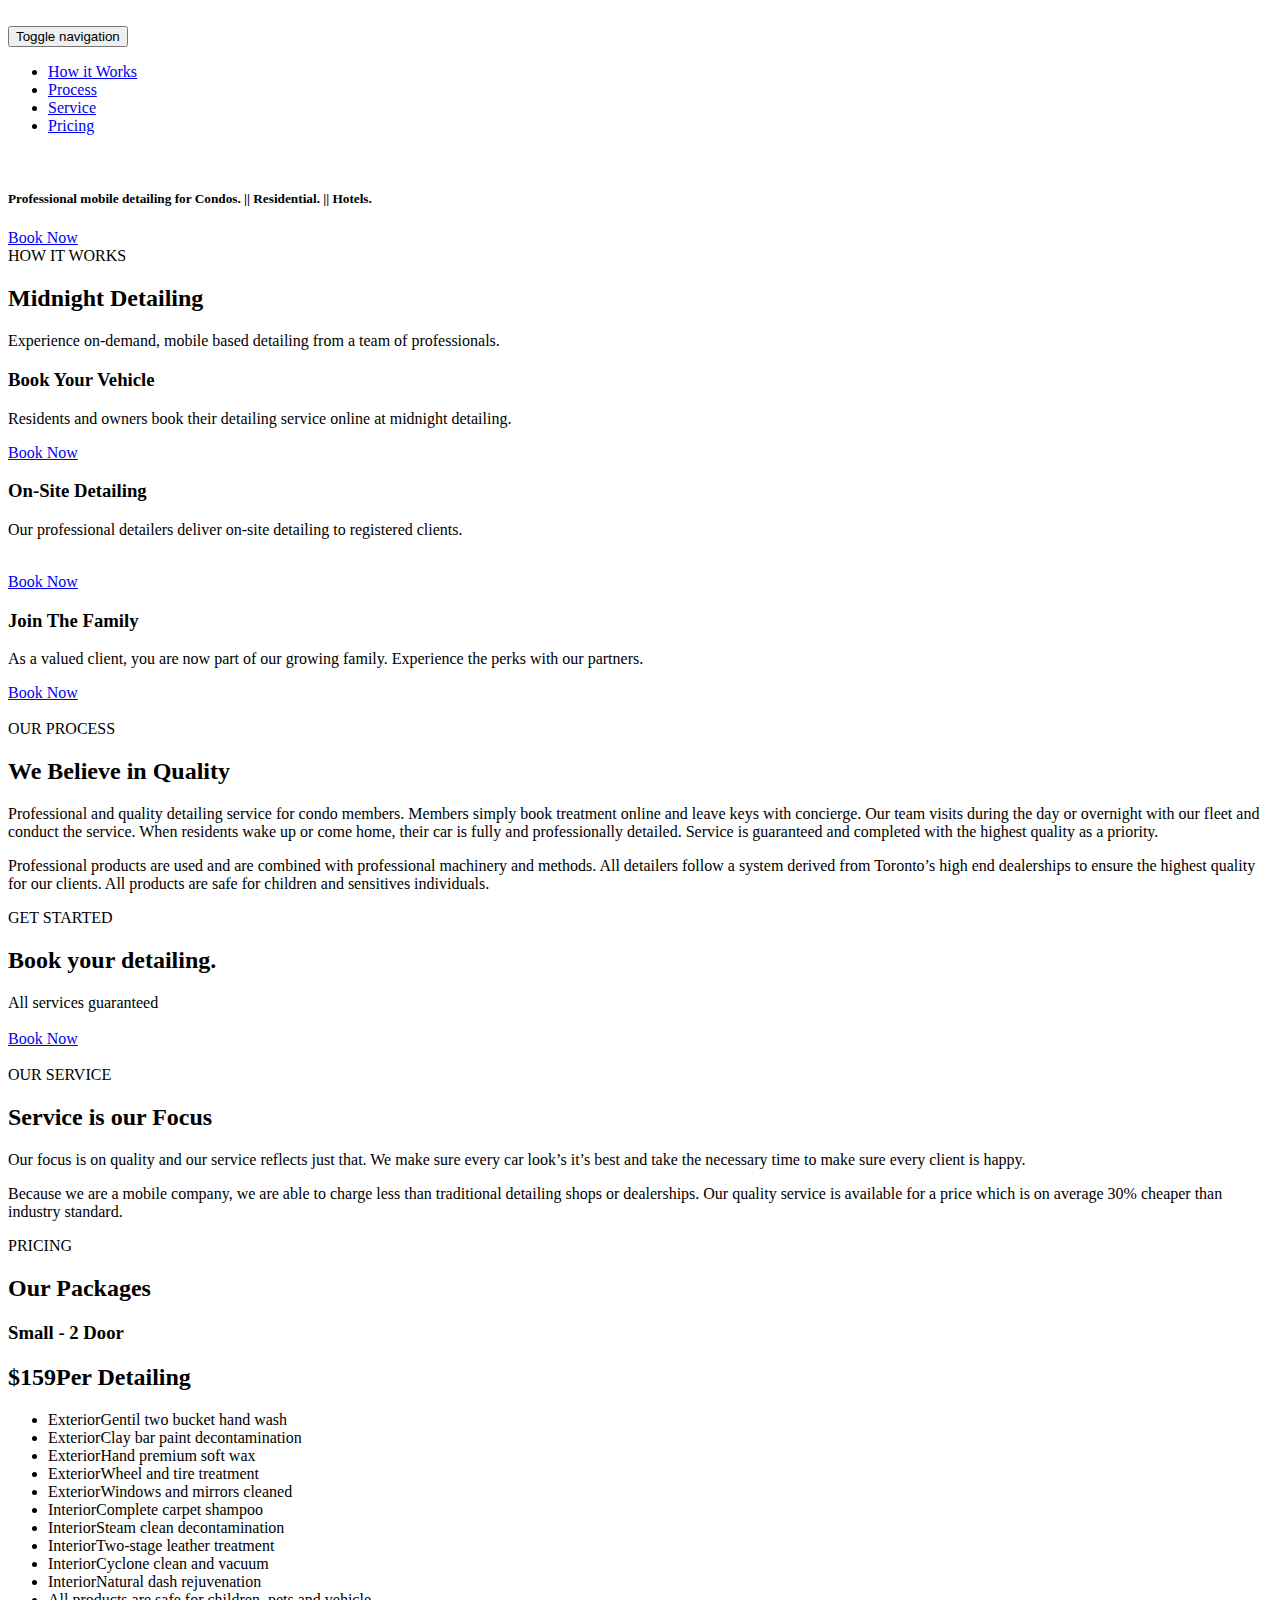
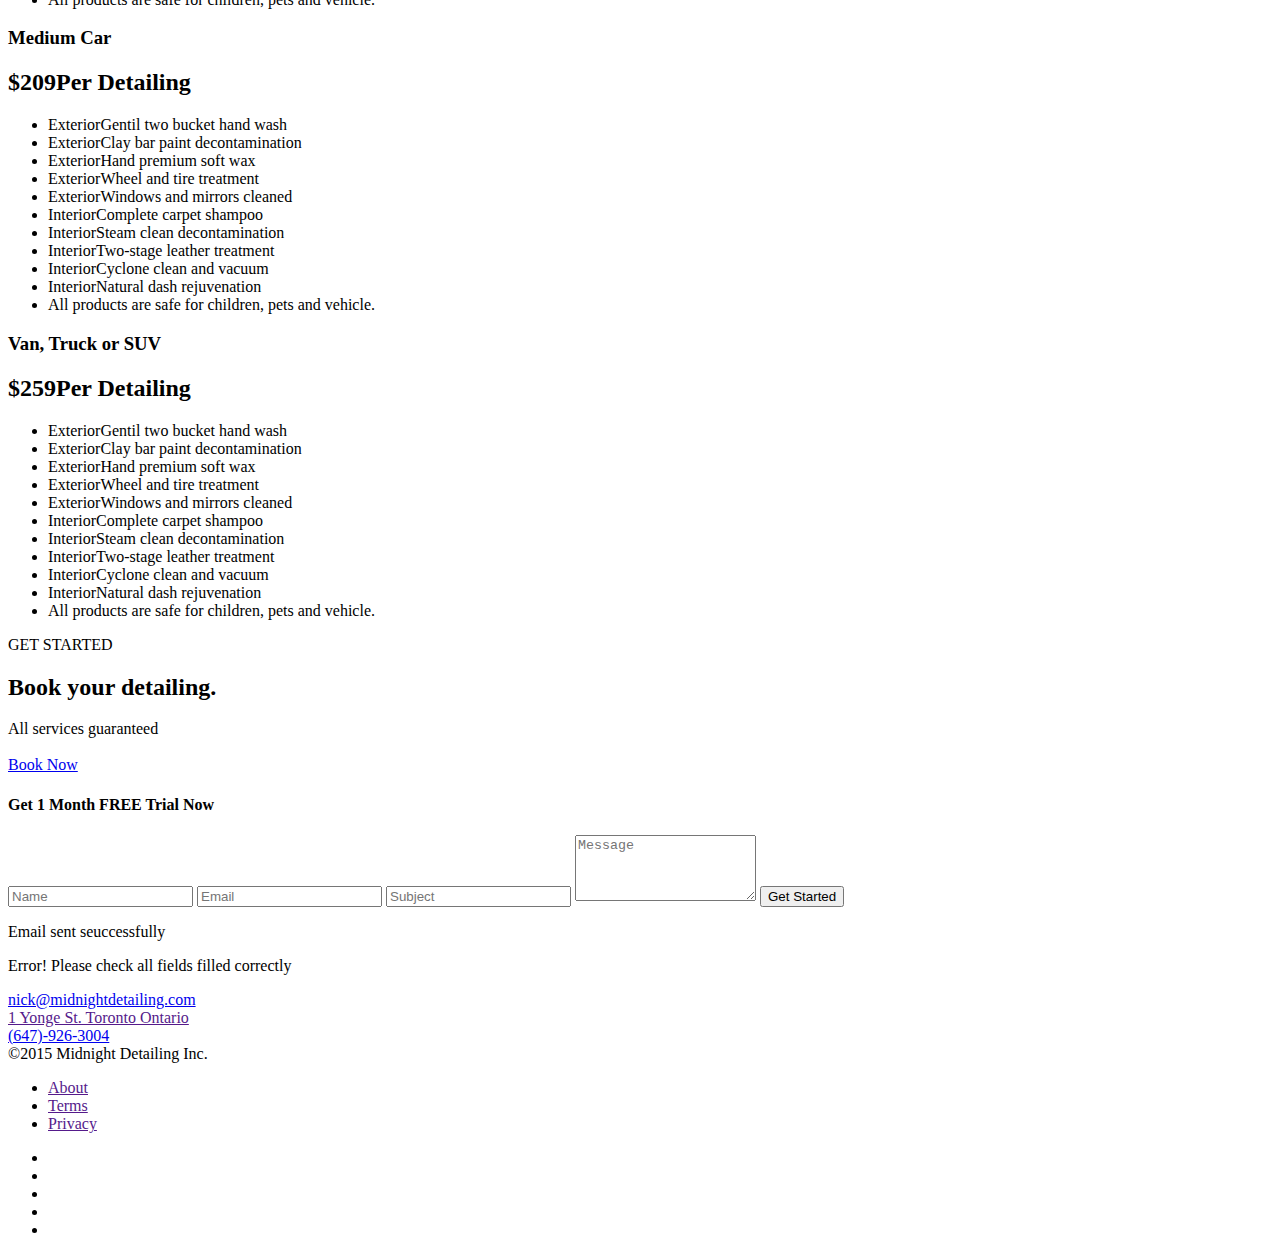
==== home.html @ 20fc86ec "Changed content on home." ====
<!doctype html>
<html lang="en">

<head>
    <meta name="google-site-verification" content="KRoZZzpOe-yPlXv3S3ThWmv8aO0r4NWSrgmEjkJtt4U">
    <meta charset="UTF-8">
    <meta name="description" content="">
    <meta name="keywords" content="">
    <meta name="author" content="Gordon Evans">
    <meta name="viewport" content="width=device-width, initial-scale=1, maximum-scale=1">
    
    <!-- SITE TITLE -->
    <title>Midnight Detailing</title>
    
    <!-- =========================
     FAV AND TOUCH ICONS AND FONT  
    ============================== -->
    <link rel="icon" href="images/favicons/favicon.ico">
    <link rel="apple-touch-icon-precomposed" sizes="152x152" href="images/favicons/favicon-152.png">
    <link rel="apple-touch-icon-precomposed" sizes="120x120" href="images/favicons/favicon-120.png">
    <link rel="apple-touch-icon-precomposed" sizes="72x72" href="images/favicons/favicon-72.png">
    <link rel="apple-touch-icon-precomposed" href="images/favicons/favicon-57.png">
    
    <link href='http://fonts.googleapis.com/css?family=Cabin:400,600|Open+Sans:300,600,400' rel='stylesheet'>
    
    <!-- =========================
     STYLESHEETS   
    ============================== -->
    <!-- BOOTSTRAP AND ANIMATION -->
    <link rel="stylesheet" href="css/bootstrap.min.css">
    <link rel="stylesheet" href="css/animate.min.css">
    
    <!-- FONT ICONS -->
    <link rel="stylesheet" href="assets/icons/icons.css">
    
    <!-- CAROUSEL AND LIGHTBOX -->
    <link rel="stylesheet" href="css/owl.theme.css">
    <link rel="stylesheet" href="css/owl.carousel.css">
    <link rel="stylesheet" href="css/nivo-lightbox.css">
    <link rel="stylesheet" href="css/nivo_themes/default/default.css">
    
    <!-- CUSTOM STYLESHEETS -->
    <link rel="stylesheet" href="css/styles.css">
    
    <!-- RESPONSIVE FIXES -->
    <link rel="stylesheet" href="css/responsive.css">
    
    <!-- COLORS -->
    <link rel="stylesheet" href="css/colors/gold.css">
</head>

<body>
    
    <!-- =========================
     PRE LOADER       
    ============================== -->
    <div class="preloader">
        <div class="status">
            &nbsp;
        </div>
    </div>
    
    <!-- =========================
     SECTION: HOME / HEADER  
    ============================== -->
    <header class="header" data-stellar-background-ratio="0.5" id="home">
        
        <!-- COLOR OVER IMAGE -->
        <div class="overlay-layer">
            
            <!-- STICKY NAVIGATION -->
            <div class="navbar navbar-inverse bs-docs-nav navbar-fixed-top sticky-navigation appear-on-scroll" role="navigation">
                <div class="container">
                    <div class="navbar-header">
                        
                        <!-- LOGO ON STICKY NAV BAR -->
                        <button type="button" class="navbar-toggle" data-toggle="collapse" data-target="#stamp-navigation">
                            <span class="sr-only">Toggle navigation</span>
                            <span class="icon-grid-2x2"></span>
                        </button>
                        
                        <!-- LOGO -->
                        <a class="navbar-brand" href="#">
                            <img src="images/logo-2.png" alt="">
                        </a>
                        
                    </div>
                    
                    <!-- TOP BAR -->
                    <div class="navbar-collapse collapse" id="stamp-navigation">
                        
                        <!-- NAVIGATION LINK -->
                        <ul class="nav navbar-nav navbar-left main-navigation small-text">
                            <li><a href="#section2">How it Works</a>
                            </li>
                            <li><a href="#section3">Process</a>
                            </li>
                            <li><a href="#section5">Service</a>
                            </li>
                            <li><a href="#section6">Pricing</a>
                            </li>
                            <!-- <li><a href="http://example.com" class="external">External Link Example</a></li> -->
                        </ul>
                        
                        <!-- LOGIN REGISTER -->
                        <!--
                        <ul class="nav navbar-nav navbar-right login-register small-text">
                             <li class="login js-login"><a href="#">Login</a>
                            </li>
                            
                            <li class="register-button js-register inpage-scroll"><a href="#section11" class="navbar-register-button">Book Now</a>
                            </li>

                        </ul>
                        -->
                    </div>
                </div>
                <!-- /END CONTAINER -->
            </div>
            <!-- /END STICKY NAVIGATION -->
            
            <!-- CONTAINER -->
            <div class="container">
                
                <!-- ONLY LOGO ON HEADER -->
                <div class="only-logo">
                    <div class="navbar">
                        <div class="navbar-header">
                            <img src="images/logo-hm.png" alt="">
                        </div>
                    </div>
                </div>
                
                <!-- /END ONLY LOGO ON HEADER -->
                <div class="row">
                    <div class="col-md-12">
                        
                        <!-- HEADING AND BUTTONS -->
                        <div class="intro-section">
                            
                            <!-- WELCOM MESSAGE -->
                            <!-- <h1 class="intro white-text">MIDNIGHT DETAILING</h1> -->
                            <h5 class="white-text">Professional mobile detailing for <span class="rotate">Condos. || Residential. || Hotels. </span></h5>
                            
                            
                            <!-- BUTTON -->
                            <div class="button">
                                <a href="https://gjrevans.typeform.com/to/A2QJgM" data-mode="1" target="_blank" class="btn btn-primary typeform-share standard-button">Book Now</a>
                                
                            </div>
                            <!-- /END BUTTON -->
                            
                        </div>
                        <!-- /END HEADNING AND BUTTONS -->
                    </div>
                </div>
            </div>
        </div>
    </header>
    
    <!-- =========================
     SECTION: CLIENTS LOGOs
    ============================== -->
    <!--
    <div class="clients white-bg">
        <ul class="client-logos">
            <li>
                <img src="images/companies/1.png" alt="">
            </li>
            <li>
                <img src="images/companies/2.png" alt="">
            </li>
            <li>
                <img src="images/companies/3.png" alt="">
            </li>
            <li>
                <img src="images/companies/4.png" alt="">
            </li>
            <li>
                <img src="images/companies/5.png" alt="">
            </li>
            <li>
                <img src="images/companies/6.png" alt="">
            </li>
        </ul>
    </div>
    -->
    
    <!-- =========================
     SECTION: SERVICES
    ============================== -->
    <section class="services grey-bg" id="section2">
        <div class="container">
            
            <!-- SECTION HEADER -->
            <div class="section-header">
                
                <div class="small-text-medium uppercase colored-text">
                    HOW IT WORKS
                </div>
                <h2 class="dark-text">Midnight Detailing</h2>
                <div class="colored-line">
                </div>
                <div class="sub-heading">
                    Experience on-demand, mobile based detailing from a team of professionals.
                </div>
            </div>
            
            <div class="row">
                
                <!-- SINGLE SERVICE -->
                <div class="col-md-4 wow fadeInLeft" data-wow-offset="10" data-wow-duration="1.75s">
                    <div class="single-service border-bottom-hover">
                        <div class="service-icon colored-text">
                            <span class="icon-basic-sheet-pencil"></span>
                        </div>
                        <h3 class="colored-text">Book Your Vehicle</h3>
                        <p>
                            Residents and owners book their detailing service online at midnight detailing.
                        </p>
                        <!-- BUTTON -->
                        <a href="https://gjrevans.typeform.com/to/lGH5ob" data-mode="1" target="_blank" class="btn btn-primary typeform-share standard-button">
                            Book Now
                        </a>
                    </div>
                </div>
                
                <!-- SINGLE SERVICE -->
                <div class="col-md-4 wow flipInY" data-wow-offset="10" data-wow-duration="1s">
                    <div class="single-service border-bottom-hover">
                        <div class="service-icon colored-text">
                            <span class="icon-basic-geolocalize-05"></span>
                        </div>
                        <h3 class="colored-text">On-Site Detailing</h3>
                        <p>
                           Our professional detailers deliver on-site detailing to registered clients.
                        </p>
                        <br>
                        <!-- BUTTON -->
                        <a href="https://gjrevans.typeform.com/to/A2QJgM" data-mode="1" target="_blank" class="btn btn-primary typeform-share standard-button">
                            Book Now
                        </a>
                    </div>
                </div>
                
                <!-- SINGLE SERVICE -->
                <div class="col-md-4 wow fadeInRight" data-wow-offset="10" data-wow-duration="1.75s">
                    <div class="single-service border-bottom-hover">
                        <div class="service-icon colored-text">
                            <span class="icon-basic-heart"></span>
                        </div>
                        <h3 class="colored-text">Join The Family</h3>
                        <p>
                            As a valued client, you are now part of our growing family. Experience the perks with our partners.
                        </p>
                        
                        <a href="https://gjrevans.typeform.com/to/A2QJgM" data-mode="1" target="_blank" class="btn btn-primary typeform-share standard-button">
                            Book Now
                        </a>
                    </div>
                </div>
                
            </div>
        </div>
    </section>
    
    <!-- =========================
     SECTION: BRIEF LEFT
    ============================== -->
    <section class="brief white-bg-border text-left" id="section3">
        <div class="container">
            <div class="row">
                
                <!-- BRIEF IMAGE -->
                <div class="col-md-6 pull-right wow fadeInLeft" data-wow-offset="20" data-wow-duration="1.75s">
                    <div class="brief-image-right">
                        <img src="images/service.png" alt="">
                    </div>
                </div>
                
                <!-- BRIEF HEADING -->
                <div class="col-md-6 content-section pull-left wow fadeInRight" data-wow-offset="20" data-wow-duration="1.75s">
                    <div class="small-text-medium uppercase colored-text">
                        OUR PROCESS
                    </div>
                    <h2 class="text-left dark-text">We Believe in Quality</h2>
                    <div class="colored-line-left">
                    </div>
                    <p class="text-left">
                        Professional and quality detailing service for condo members. Members simply book treatment online and leave keys with concierge. Our team visits during the day or overnight with our fleet and conduct the service. When residents wake up or come home, their car is fully and professionally detailed. Service is guaranteed and completed with the highest quality as a priority.
                    </p>
                    <p>
                        Professional products are used and are combined with professional machinery and methods. All detailers follow a system derived from Toronto’s high end dealerships to ensure the highest quality for our clients. All products are safe for children and sensitives individuals. 
                    </p>
                </div>
            </div>
        </div>
    </section>

    <!-- =========================
     SECTION: CALL TO ACTION   
    ============================== -->
    <section class="call-to-action" id="section4" data-stellar-background-ratio="0.1">
        <div class="overlay-layer-2">
            <div class="container">
                <div class="row">
                
                    <div class="col-md-8 col-md-offset-2">
                    
                        <div class="uppercase colored-text strong">
                            GET STARTED
                        </div>
                    
                        <h2 class="white-text strong wow fadeInLeft" data-wow-duration="2s" data-wow-offset="40">Book your detailing.</h2>

                          <div class="uppercase colored-text strong">
                            All services guaranteed
                        </div>
                        <br>
                    
                        <!-- BUTTON -->
                        <div class="button">
                            <a href="https://gjrevans.typeform.com/to/A2QJgM" data-mode="1" target="_blank" class="btn btn-primary typeform-share standard-button">Book Now</a>
                            
                        </div>

                        
                    </div>
                
                </div>
            </div>
        </div>
    </section>

    <!-- =========================
     SECTION: BRIEF RIGHT
    ============================== -->
    <section class="brief white-bg-border text-left" id="section5">
        <div class="container">
            <div class="row">
                
                <!-- BRIEF IMAGE -->
                <div class="col-md-6 pull-left wow fadeInLeft" data-wow-offset="20" data-wow-duration="1.75s">
                    <div class="brief-image-right">
                        <img src="images/process.png" alt="">
                    </div>
                </div>
                
                <!-- BRIEF HEADING -->
                <div class="col-md-6 content-section pull-left wow fadeInRight" data-wow-offset="20" data-wow-duration="1.75s">
                    <div class="small-text-medium uppercase colored-text">
                        OUR SERVICE
                    </div>
                    <h2 class="text-left dark-text">Service is our Focus</h2>
                    <div class="colored-line-left">
                    </div>
                    <p class="text-left">
                        Our focus is on quality and our service reflects just that. We make sure every car look’s it’s best and take the necessary time to make sure every client is happy.
                    </p>
                    <p>
                        Because we are a mobile company, we are able to charge less than traditional detailing shops or dealerships. Our quality service is available for a price which is on average 30% cheaper than industry standard.
                    </p>
                </div>
            </div>
        </div>
    </section>

    <!-- =========================
     SECTION: PRICING   
    ============================== -->
    <section class="pricing grey-bg" id="section6">
        <div class="container">
            
            <!-- SECTION HEADER -->
            <div class="section-header">
                <div class="small-text-medium uppercase colored-text">
                    PRICING
                </div>
                <h2 class="dark-text">Our Packages</h2>
                <div class="colored-line">
                </div>
                <!--
                <div class="sub-heading">
                    Cloud computing subscription model out of the box proactive solution.
                </div>
                -->
            </div>
            
            <!-- PRICING TABLE -->
            <div class="row pricing-table">
                
                <!-- SINGLE PACKAGE -->
                <div class="col-md-4 wow fadeInLeft" data-wow-offset="20" data-wow-duration="1.75s">
                    <div class="single-pricing border-bottom-hover">
                        
                        <div class="package-title">
                            <h3 class="colored-text">Small - 2 Door</h3>
                            <div class="colored-line">
                            </div>
                        </div>
                        
                        <h2 class="price"><span class="superscript">$</span>159<span class="month small-text">Per Detailing</span></h2>
                        
                        <ul class="package-list">
                            <li><span class="dark-text strong">Exterior</span>Gentil two bucket hand wash</li>
                            <li><span class="dark-text strong">Exterior</span>Clay bar paint decontamination</li>
                            <li><span class="dark-text strong">Exterior</span>Hand premium soft wax </li>
                            <li><span class="dark-text strong">Exterior</span>Wheel and tire treatment</li>
                            <li><span class="dark-text strong">Exterior</span>Windows and mirrors cleaned</li>
                            <li><span class="dark-text strong">Interior</span>Complete carpet shampoo</li>
                            <li><span class="dark-text strong">Interior</span>Steam clean decontamination</li>
                            <li><span class="dark-text strong">Interior</span>Two-stage leather treatment</li>
                            <li><span class="dark-text strong">Interior</span>Cyclone clean and vacuum</li>
                            <li><span class="dark-text strong">Interior</span>Natural dash rejuvenation</li>
                            <li><span class="dark-text strong">All products are safe for children, pets and vehicle.</span></li>

                        </ul>
                        <!--
                        <div class="button">
                            <a href="#section11" class="btn standard-button inpage-scroll">Book Now</a>
                        </div>
                        -->
                    </div>
                </div>

                <!-- SINGLE PACKAGE -->
                <div class="col-md-4 wow fadeInLeft" data-wow-offset="20" data-wow-duration="1.75s">
                    <div class="single-pricing border-bottom-hover">
                        
                        <div class="package-title">
                            <h3 class="colored-text">Medium Car</h3>
                            <div class="colored-line">
                            </div>
                        </div>
                        
                        <h2 class="price"><span class="superscript">$</span>209<span class="month small-text">Per Detailing</span></h2>
                        
                        <ul class="package-list">
                            <li><span class="dark-text strong">Exterior</span>Gentil two bucket hand wash</li>
                            <li><span class="dark-text strong">Exterior</span>Clay bar paint decontamination</li>
                            <li><span class="dark-text strong">Exterior</span>Hand premium soft wax </li>
                            <li><span class="dark-text strong">Exterior</span>Wheel and tire treatment</li>
                            <li><span class="dark-text strong">Exterior</span>Windows and mirrors cleaned</li>
                            <li><span class="dark-text strong">Interior</span>Complete carpet shampoo</li>
                            <li><span class="dark-text strong">Interior</span>Steam clean decontamination</li>
                            <li><span class="dark-text strong">Interior</span>Two-stage leather treatment</li>
                            <li><span class="dark-text strong">Interior</span>Cyclone clean and vacuum</li>
                            <li><span class="dark-text strong">Interior</span>Natural dash rejuvenation</li>
                            <li><span class="dark-text strong">All products are safe for children, pets and vehicle.</span></li>
                        </ul>
                        <!--
                        <div class="button">
                            <a href="#section11" class="btn standard-button inpage-scroll">Book Now</a>
                        </div>
                        -->
                    </div>
                </div>

                <!-- SINGLE PACKAGE -->
                <div class="col-md-4 wow fadeInLeft" data-wow-offset="20" data-wow-duration="1.75s">
                    <div class="single-pricing border-bottom-hover">
                        
                        <div class="package-title">
                            <h3 class="colored-text">Van, Truck or SUV</h3>
                            <div class="colored-line">
                            </div>
                        </div>
                        
                        <h2 class="price"><span class="superscript">$</span>259<span class="month small-text">Per Detailing</span></h2>
                        
                        <ul class="package-list">
                            <li><span class="dark-text strong">Exterior</span>Gentil two bucket hand wash</li>
                            <li><span class="dark-text strong">Exterior</span>Clay bar paint decontamination</li>
                            <li><span class="dark-text strong">Exterior</span>Hand premium soft wax </li>
                            <li><span class="dark-text strong">Exterior</span>Wheel and tire treatment</li>
                            <li><span class="dark-text strong">Exterior</span>Windows and mirrors cleaned</li>
                            <li><span class="dark-text strong">Interior</span>Complete carpet shampoo</li>
                            <li><span class="dark-text strong">Interior</span>Steam clean decontamination</li>
                            <li><span class="dark-text strong">Interior</span>Two-stage leather treatment</li>
                            <li><span class="dark-text strong">Interior</span>Cyclone clean and vacuum</li>
                            <li><span class="dark-text strong">Interior</span>Natural dash rejuvenation</li>
                            <li><span class="dark-text strong">All products are safe for children, pets and vehicle.</span></li>
                        </ul>
                        <!--
                        <div class="button">
                            <a href="#section11" class="btn standard-button inpage-scroll">Book Now</a>
                        </div>
                        -->
                    </div>
                </div>
            </div>
        </div>
    </section>
    
    <!-- =========================
     SECTION: CALL TO ACTION   
    ============================== -->
    <section class="call-to-action" id="section11" data-stellar-background-ratio="0.1">
        <div class="overlay-layer-2">
            <div class="container">
                <div class="row">
                
                    <div class="col-md-8 col-md-offset-2">
                    
                         <div class="uppercase colored-text strong">
                            GET STARTED
                        </div>
                    
                        <h2 class="white-text strong wow fadeInLeft" data-wow-duration="2s" data-wow-offset="40">Book your detailing.</h2>

                          <div class="uppercase colored-text strong">
                            All services guaranteed
                        </div>
                        <br>
                    
                        <!-- BUTTON -->
                        <div class="button">
                            <a href="https://gjrevans.typeform.com/to/A2QJgM" data-mode="1" target="_blank" class="btn btn-primary typeform-share standard-button">Book Now</a>
                            
                        </div>
                    </div>
                
                </div>
            </div>
        </div>
    </section>
    
    
    <!-- REGISTRATION FORM FOR POPUP BOX -->
    <div class="modal fade bs-example-modal-sm" id="stamp-modal" tabindex="-1" role="dialog" aria-hidden="true">
        <div class="modal-dialog modal-md">
            <div class="modal-content">
                <div class="vertical-registration-form">
                    <h4 class="dark-text form-heading">Get 1 Month FREE Trial Now</h4>
                    <form class="registration-form" id="contact-form">
                        <input type="text" id="cf-name" name="name" class="form-control input-box" placeholder="Name">
                        <input type="email" id="cf-email" name="email" class="form-control input-box" placeholder="Email">
                        <input type="text" id="cf-subject" name="subject" class="form-control input-box" placeholder="Subject">
                        <textarea name="message" id="cf-message" class="form-control textarea-box" rows="4" placeholder="Message"></textarea>
                        <button class="btn btn-primary standard-button">Get Started</button>
                    </form>
                    <p class="email-success dark-text">
                        <span class="icon-check-alt2 colored-text"></span>Email sent seuccessfully
                    </p>
                    <p class="email-error dark-text">
                        <span class="icon-close-alt2"></span>Error! Please check all fields filled correctly
                    </p>
                    <!-- MAILCHIMP ALERTS 
                    <p class="mailchimp-success dark-text"><span class="icon-check-alt2 colored-text"></span>We sent the confirmation to your email</p>
                    <p class="mailchimp-error dark-text"><span class="icon-close-alt2"></span>Error! Please check all fields filled correctly</p>
                    -->
                </div>
            </div>
        </div>
    </div>
    
    <!-- =========================
     SECTION: CONTACT INFO  
    ============================== -->
    <div class="contact-info white-bg">
        <div class="container">
            
            <!-- CONTACT INFO -->
            <div class="row contact-links">
                
                <div class="col-sm-4">
                    <div class="icon-container">
                        <span class="icon-basic-mail colored-text"></span>
                    </div>
                    <a href="mailto:nick@midnightdetailing.com" class="strong">nick@midnightdetailing.com</a>
                </div>
                
                <div class="col-sm-4">
                    <div class="icon-container">
                        <span class="icon-basic-geolocalize-01 colored-text"></span>
                    </div>
                    <a href="" class="strong">1 Yonge St. Toronto Ontario</a>
                </div>
                
                <div class="col-sm-4">
                    <div class="icon-container">
                        <span class="icon-basic-tablet colored-text"></span>
                    </div>
                    <a href="tel:647-926-3400" class="strong">(647)-926-3004</a>
                </div>
            </div>
            
        </div>
    </div>
    <!-- =========================
     FOOTER
    ============================== -->
    <!-- FOOTER -->
    <footer class="footer grey-bg">
        ©2015 Midnight Detailing Inc.
        
        <!-- OPTIONAL FOOTER LINKS -->
        <ul class="footer-links small-text">
            <li><a href="" class="dark-text">About</a>
            </li>
            <li><a href="" class="dark-text">Terms</a>
            </li>
            <li><a href="" class="dark-text">Privacy</a>
            </li>
        </ul>
        
        <!-- SOCIAL ICONS -->
        <ul class="social-icons">
            <li><a href=""><span class="icon-social-facebook transparent-text-dark"></span></a>
            </li>
            <li><a href=""><span class="icon-social-twitter transparent-text-dark"></span></a>
            </li>
            <li><a href=""><span class="icon-social-pinterest transparent-text-dark"></span></a>
            </li>
            <li><a href=""><span class="icon-social-googleplus transparent-text-dark"></span></a>
            </li>
            <li><a href=""><span class="icon-social-dribbble transparent-text-dark"></span></a>
            </li>
        </ul> 
    </footer>
    
    
    <!-- =========================
     SCRIPTS   
    ============================== -->
    <script src="js/jquery.min.js"></script>

    <script>
        /* PRE LOADER */
        jQuery(window).load(function () {
            "use strict";
            jQuery(".status").fadeOut();
            jQuery(".preloader").delay(1000).fadeOut("slow");
        })
    </script>


    <script>
        /* TYPE FORM */
        (function(){var qs,js,q,s,d=document,gi=d.getElementById,ce=d.createElement,gt=d.getElementsByTagName,id='typef_orm',b='https://s3-eu-west-1.amazonaws.com/share.typeform.com/';if(!gi.call(d,id)){js=ce.call(d,'script');js.id=id;js.src=b+'share.js';q=gt.call(d,'script')[0];q.parentNode.insertBefore(js,q)}id=id+'_';if(!gi.call(d,id)){qs=ce.call(d,'link');qs.rel='stylesheet';qs.id=id;qs.href=b+'share-button.css';s=gt.call(d,'head')[0];s.appendChild(qs,s)}})()
    </script>
    <script src="js/smoothscroll.js"></script>
    <script src="js/bootstrap.min.js"></script>
    <script src="js/jquery.nav.js"></script>
    <script src="js/wow.min.js"></script>
    <script src="js/nivo-lightbox.min.js"></script>
    <script src="js/owl.carousel.min.js"></script>
    <script src="js/jquery.stellar.min.js"></script>
    <script src="js/retina.min.js"></script>
    <script src="js/jquery.simple-text-rotator.min.js"></script>
    <script src="js/jquery.ajaxchimp.min.js"></script>

    
    <!-- GOGLE MAP -->
    <script src="https://maps.googleapis.com/maps/api/js"></script>
    
    <!-- CUSTOM JS  -->
    <script src="js/custom.js"></script>
    
</body>

</html>
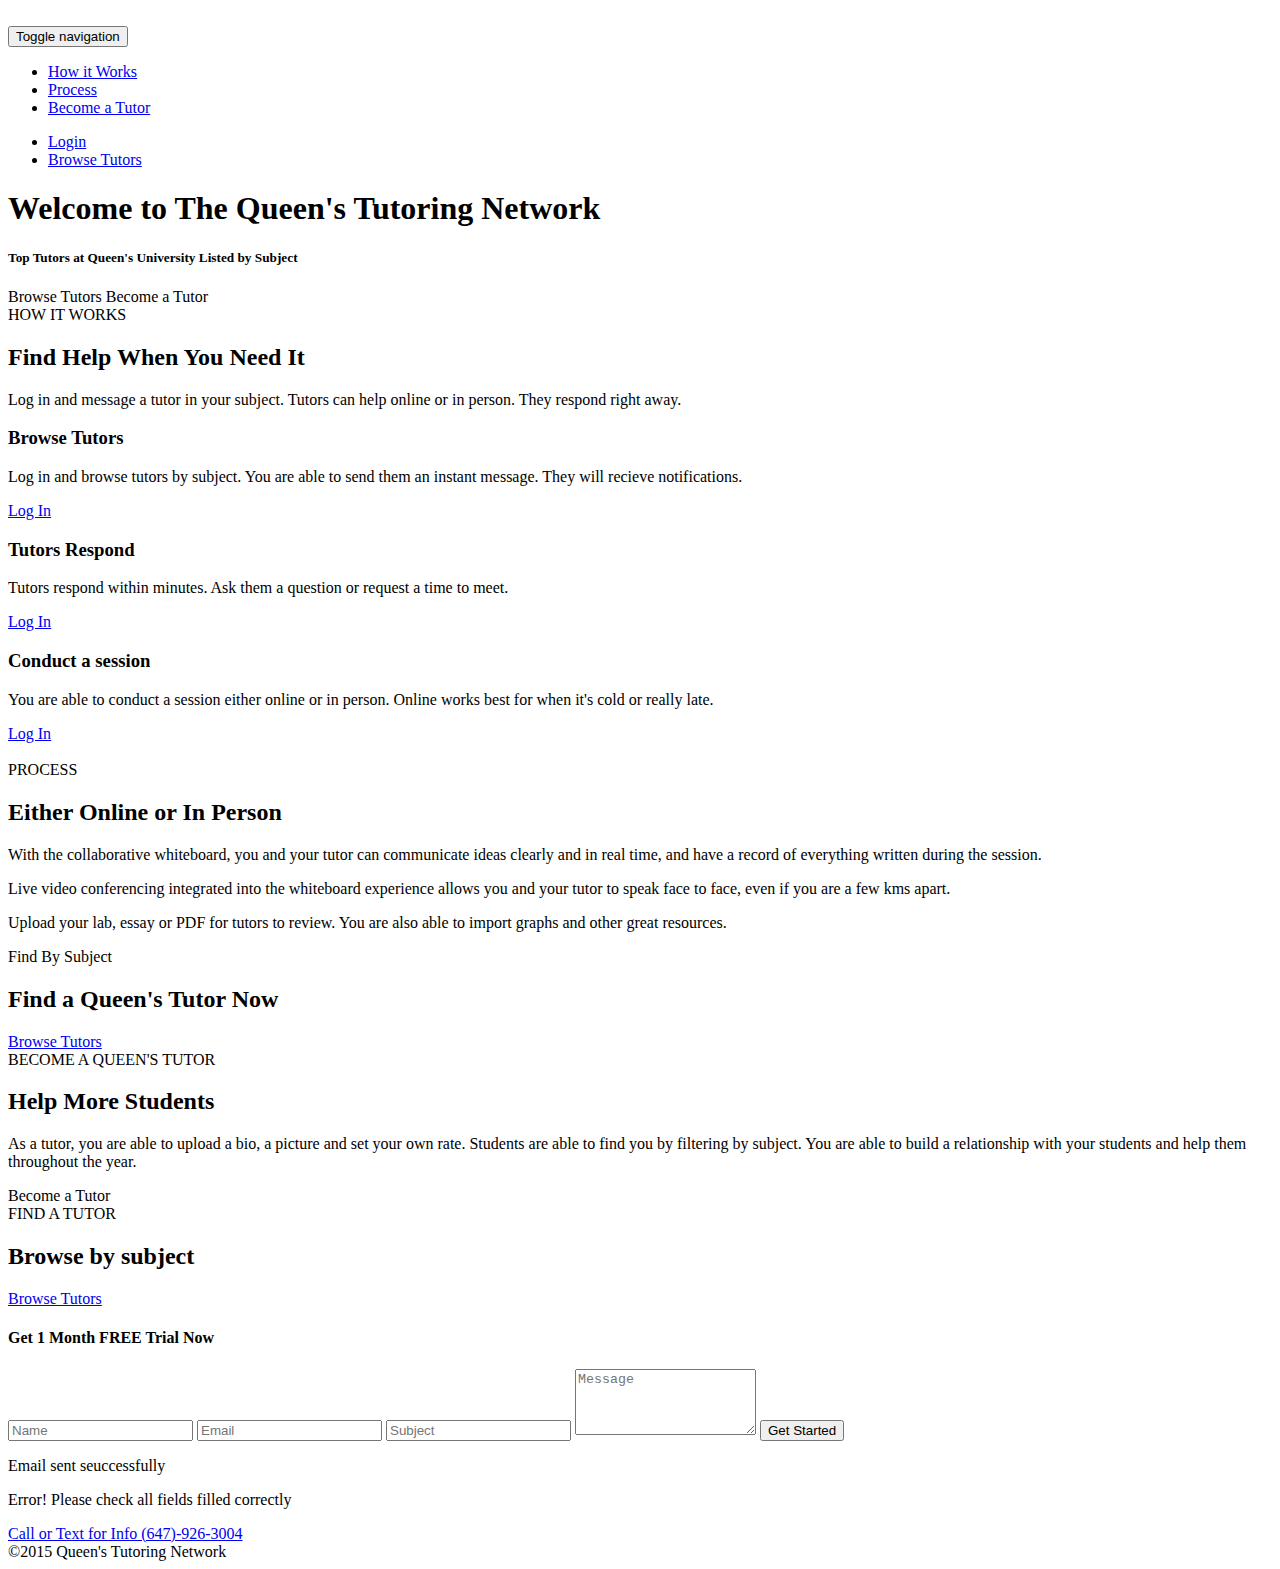
==== commit f000aa63: "Quick text change" ====
--- a/home.html
+++ b/home.html
@@ -4,24 +4,20 @@
 <head>
     <meta name="google-site-verification" content="KRoZZzpOe-yPlXv3S3ThWmv8aO0r4NWSrgmEjkJtt4U">
     <meta charset="UTF-8">
-    <meta name="description" content="">
-    <meta name="keywords" content="">
-    <meta name="author" content="Gordon Evans">
+    <meta name="description" content="The Queen's Tutoring Network is a place where Queen's University students can find and engage with quality Queen's University tutors easily and quickly. ">
+    <meta name="keywords" content="Queen's University Tutors, Queen's Tutors, Queen's Tutoring Network, Queenstutoring network, Queen's Tutoringnetwork, Tutors at Queen's, Queen's tutors, tutors, Queen's University, Queen's, Online Tutoring at Queen's, Tutors at Queen's, Queen's tutors, Queen's University help, tutors, Queen's athletic tutors">
+    <meta name="author" content="Nick Kozmin">
     <meta name="viewport" content="width=device-width, initial-scale=1, maximum-scale=1">
     
     <!-- SITE TITLE -->
-    <title>Midnight Detailing</title>
+    <title>Queen's Tutoring Netowrk</title>
     
     <!-- =========================
      FAV AND TOUCH ICONS AND FONT  
     ============================== -->
-    <link rel="icon" href="images/favicons/favicon.ico">
-    <link rel="apple-touch-icon-precomposed" sizes="152x152" href="images/favicons/favicon-152.png">
-    <link rel="apple-touch-icon-precomposed" sizes="120x120" href="images/favicons/favicon-120.png">
-    <link rel="apple-touch-icon-precomposed" sizes="72x72" href="images/favicons/favicon-72.png">
-    <link rel="apple-touch-icon-precomposed" href="images/favicons/favicon-57.png">
-    
-    <link href='http://fonts.googleapis.com/css?family=Cabin:400,600|Open+Sans:300,600,400' rel='stylesheet'>
+   
+    
+    <link href='https://fonts.googleapis.com/css?family=Cabin:400,600|Open+Sans:300,600,400' rel='stylesheet'>
     
     <!-- =========================
      STYLESHEETS   
@@ -81,7 +77,7 @@
                         
                         <!-- LOGO -->
                         <a class="navbar-brand" href="#">
-                            <img src="images/logo-2.png" alt="">
+                            
                         </a>
                         
                     </div>
@@ -95,24 +91,24 @@
                             </li>
                             <li><a href="#section3">Process</a>
                             </li>
-                            <li><a href="#section5">Service</a>
+                            <li><a href="#section5">Become a Tutor</a>
                             </li>
-                            <li><a href="#section6">Pricing</a>
-                            </li>
+                            
+                            
                             <!-- <li><a href="http://example.com" class="external">External Link Example</a></li> -->
                         </ul>
                         
                         <!-- LOGIN REGISTER -->
-                        <!--
+                        
                         <ul class="nav navbar-nav navbar-right login-register small-text">
                              <li class="login js-login"><a href="#">Login</a>
                             </li>
                             
-                            <li class="register-button js-register inpage-scroll"><a href="#section11" class="navbar-register-button">Book Now</a>
+                            <li class="register-button js-register inpage-scroll"><a href="#section11" class="navbar-register-button">Browse Tutors</a>
                             </li>
 
                         </ul>
-                        -->
+                        
                     </div>
                 </div>
                 <!-- /END CONTAINER -->
@@ -125,9 +121,9 @@
                 <!-- ONLY LOGO ON HEADER -->
                 <div class="only-logo">
                     <div class="navbar">
-                        <div class="navbar-header">
+                        <!-- <div class="navbar-header">
                             <img src="images/logo-hm.png" alt="">
-                        </div>
+                        </div> -->
                     </div>
                 </div>
                 
@@ -139,13 +135,21 @@
                         <div class="intro-section">
                             
                             <!-- WELCOM MESSAGE -->
-                            <!-- <h1 class="intro white-text">MIDNIGHT DETAILING</h1> -->
-                            <h5 class="white-text">Professional mobile detailing for <span class="rotate">Condos. || Residential. || Hotels. </span></h5>
+                             <h1 class="intro white-text">Welcome to The Queen's Tutoring Network</h1> 
+                            <h5 class="white-text">Top Tutors at Queen's University Listed by Subject </h5>
                             
                             
                             <!-- BUTTON -->
                             <div class="button">
-                                <a href="https://gjrevans.typeform.com/to/A2QJgM" data-mode="1" target="_blank" class="btn btn-primary typeform-share standard-button">Book Now</a>
+                                <a class="btn btn-primary standard-button ">
+                            Browse Tutors
+                        </a>
+                        <a  class="btn btn-primary standard-button">
+                            Become a Tutor
+                        </a>
+                                
+                            </div>
+                    
                                 
                             </div>
                             <!-- /END BUTTON -->
@@ -198,11 +202,11 @@
                 <div class="small-text-medium uppercase colored-text">
                     HOW IT WORKS
                 </div>
-                <h2 class="dark-text">Midnight Detailing</h2>
+                <h2 class="dark-text">Find Help When You Need It</h2>
                 <div class="colored-line">
                 </div>
                 <div class="sub-heading">
-                    Experience on-demand, mobile based detailing from a team of professionals.
+                    Log in and message a tutor in your subject. Tutors can help online or in person. They respond right away. 
                 </div>
             </div>
             
@@ -212,15 +216,15 @@
                 <div class="col-md-4 wow fadeInLeft" data-wow-offset="10" data-wow-duration="1.75s">
                     <div class="single-service border-bottom-hover">
                         <div class="service-icon colored-text">
-                            <span class="icon-basic-sheet-pencil"></span>
-                        </div>
-                        <h3 class="colored-text">Book Your Vehicle</h3>
+                            <span class="icon-man-people-streamline-user"></span>
+                        </div>
+                        <h3 class="colored-text">Browse Tutors</h3>
                         <p>
-                            Residents and owners book their detailing service online at midnight detailing.
+                            Log in and browse tutors by subject. You are able to send them an instant message. They will recieve notifications. 
                         </p>
                         <!-- BUTTON -->
-                        <a href="https://gjrevans.typeform.com/to/lGH5ob" data-mode="1" target="_blank" class="btn btn-primary typeform-share standard-button">
-                            Book Now
+                       <a href="https://nick306.typeform.com/to/j3y30L" data-mode="2" target="_blank" class="btn btn-primary typeform-share standard-button">
+                            Log In
                         </a>
                     </div>
                 </div>
@@ -229,17 +233,18 @@
                 <div class="col-md-4 wow flipInY" data-wow-offset="10" data-wow-duration="1s">
                     <div class="single-service border-bottom-hover">
                         <div class="service-icon colored-text">
-                            <span class="icon-basic-geolocalize-05"></span>
-                        </div>
-                        <h3 class="colored-text">On-Site Detailing</h3>
+                            <span class="icon-comment-alt"></span>
+                        </div>
+                        <h3 class="colored-text">Tutors Respond</h3>
                         <p>
-                           Our professional detailers deliver on-site detailing to registered clients.
+                           Tutors respond within minutes. Ask them a question or request a time to meet. 
                         </p>
-                        <br>
+                        
                         <!-- BUTTON -->
-                        <a href="https://gjrevans.typeform.com/to/A2QJgM" data-mode="1" target="_blank" class="btn btn-primary typeform-share standard-button">
-                            Book Now
-                        </a>
+                        <a href="https://nick306.typeform.com/to/j3y30L" data-mode="2" target="_blank" class="btn btn-primary typeform-share standard-button">
+                            Log In
+                        </a>
+                         
                     </div>
                 </div>
                 
@@ -247,15 +252,15 @@
                 <div class="col-md-4 wow fadeInRight" data-wow-offset="10" data-wow-duration="1.75s">
                     <div class="single-service border-bottom-hover">
                         <div class="service-icon colored-text">
-                            <span class="icon-basic-heart"></span>
-                        </div>
-                        <h3 class="colored-text">Join The Family</h3>
+                            <span class="icon-basic-laptop"></span>
+                        </div>
+                        <h3 class="colored-text">Conduct a session</h3>
                         <p>
-                            As a valued client, you are now part of our growing family. Experience the perks with our partners.
+                            You are able to conduct a session either online or in person. Online works best for when it's cold or really late. 
                         </p>
                         
-                        <a href="https://gjrevans.typeform.com/to/A2QJgM" data-mode="1" target="_blank" class="btn btn-primary typeform-share standard-button">
-                            Book Now
+                        <a href="https://nick306.typeform.com/to/j3y30L" data-mode="2" target="_blank" class="btn btn-primary typeform-share standard-button">
+                            Log In
                         </a>
                     </div>
                 </div>
@@ -281,16 +286,19 @@
                 <!-- BRIEF HEADING -->
                 <div class="col-md-6 content-section pull-left wow fadeInRight" data-wow-offset="20" data-wow-duration="1.75s">
                     <div class="small-text-medium uppercase colored-text">
-                        OUR PROCESS
-                    </div>
-                    <h2 class="text-left dark-text">We Believe in Quality</h2>
+                        PROCESS
+                    </div>
+                    <h2 class="text-left dark-text">Either Online or In Person</h2>
                     <div class="colored-line-left">
                     </div>
                     <p class="text-left">
-                        Professional and quality detailing service for condo members. Members simply book treatment online and leave keys with concierge. Our team visits during the day or overnight with our fleet and conduct the service. When residents wake up or come home, their car is fully and professionally detailed. Service is guaranteed and completed with the highest quality as a priority.
+                        With the collaborative whiteboard, you and your tutor can communicate ideas clearly and in real time, and have a record of everything written during the session. 
                     </p>
                     <p>
-                        Professional products are used and are combined with professional machinery and methods. All detailers follow a system derived from Toronto’s high end dealerships to ensure the highest quality for our clients. All products are safe for children and sensitives individuals. 
+                        Live video conferencing integrated into the whiteboard experience allows you and your tutor to speak face to face, even if you are a few kms apart.  
+                    </p>
+                    <p>
+                        Upload your lab, essay or PDF for tutors to review. You are also able to import graphs and other great resources.   
                     </p>
                 </div>
             </div>
@@ -308,19 +316,17 @@
                     <div class="col-md-8 col-md-offset-2">
                     
                         <div class="uppercase colored-text strong">
-                            GET STARTED
-                        </div>
-                    
-                        <h2 class="white-text strong wow fadeInLeft" data-wow-duration="2s" data-wow-offset="40">Book your detailing.</h2>
-
-                          <div class="uppercase colored-text strong">
-                            All services guaranteed
-                        </div>
-                        <br>
+                            Find By Subject
+                        </div>
+                    
+                        <h2 class="white-text strong wow fadeInLeft" data-wow-duration="2s" data-wow-offset="40">Find a Queen's Tutor Now</h2>
+
                     
                         <!-- BUTTON -->
                         <div class="button">
-                            <a href="https://gjrevans.typeform.com/to/A2QJgM" data-mode="1" target="_blank" class="btn btn-primary typeform-share standard-button">Book Now</a>
+                            <a href="https://nick306.typeform.com/to/j3y30L" data-mode="2" target="_blank" class="btn btn-primary typeform-share standard-button">
+                            Browse Tutors 
+                        </a>
                             
                         </div>
 
@@ -340,26 +346,26 @@
             <div class="row">
                 
                 <!-- BRIEF IMAGE -->
-                <div class="col-md-6 pull-left wow fadeInLeft" data-wow-offset="20" data-wow-duration="1.75s">
+                <!-- <div class="col-md-6 pull-left wow fadeInLeft" data-wow-offset="20" data-wow-duration="1.75s">
                     <div class="brief-image-right">
                         <img src="images/process.png" alt="">
                     </div>
-                </div>
+                </div> -->
                 
                 <!-- BRIEF HEADING -->
                 <div class="col-md-6 content-section pull-left wow fadeInRight" data-wow-offset="20" data-wow-duration="1.75s">
                     <div class="small-text-medium uppercase colored-text">
-                        OUR SERVICE
-                    </div>
-                    <h2 class="text-left dark-text">Service is our Focus</h2>
+                        BECOME A QUEEN'S TUTOR
+                    </div>
+                    <h2 class="text-left dark-text">Help More Students</h2>
                     <div class="colored-line-left">
                     </div>
                     <p class="text-left">
-                        Our focus is on quality and our service reflects just that. We make sure every car look’s it’s best and take the necessary time to make sure every client is happy.
+                        As a tutor, you are able to upload a bio, a picture and set your own rate. Students are able to find you by filtering by subject. You are able to build a relationship with your students and help them throughout the year. 
                     </p>
-                    <p>
-                        Because we are a mobile company, we are able to charge less than traditional detailing shops or dealerships. Our quality service is available for a price which is on average 30% cheaper than industry standard.
-                    </p>
+                    <a  class="btn btn-primary standard-button">
+                            Become a Tutor
+                        </a>
                 </div>
             </div>
         </div>
@@ -368,129 +374,7 @@
     <!-- =========================
      SECTION: PRICING   
     ============================== -->
-    <section class="pricing grey-bg" id="section6">
-        <div class="container">
-            
-            <!-- SECTION HEADER -->
-            <div class="section-header">
-                <div class="small-text-medium uppercase colored-text">
-                    PRICING
-                </div>
-                <h2 class="dark-text">Our Packages</h2>
-                <div class="colored-line">
-                </div>
-                <!--
-                <div class="sub-heading">
-                    Cloud computing subscription model out of the box proactive solution.
-                </div>
-                -->
-            </div>
-            
-            <!-- PRICING TABLE -->
-            <div class="row pricing-table">
-                
-                <!-- SINGLE PACKAGE -->
-                <div class="col-md-4 wow fadeInLeft" data-wow-offset="20" data-wow-duration="1.75s">
-                    <div class="single-pricing border-bottom-hover">
-                        
-                        <div class="package-title">
-                            <h3 class="colored-text">Small - 2 Door</h3>
-                            <div class="colored-line">
-                            </div>
-                        </div>
-                        
-                        <h2 class="price"><span class="superscript">$</span>159<span class="month small-text">Per Detailing</span></h2>
-                        
-                        <ul class="package-list">
-                            <li><span class="dark-text strong">Exterior</span>Gentil two bucket hand wash</li>
-                            <li><span class="dark-text strong">Exterior</span>Clay bar paint decontamination</li>
-                            <li><span class="dark-text strong">Exterior</span>Hand premium soft wax </li>
-                            <li><span class="dark-text strong">Exterior</span>Wheel and tire treatment</li>
-                            <li><span class="dark-text strong">Exterior</span>Windows and mirrors cleaned</li>
-                            <li><span class="dark-text strong">Interior</span>Complete carpet shampoo</li>
-                            <li><span class="dark-text strong">Interior</span>Steam clean decontamination</li>
-                            <li><span class="dark-text strong">Interior</span>Two-stage leather treatment</li>
-                            <li><span class="dark-text strong">Interior</span>Cyclone clean and vacuum</li>
-                            <li><span class="dark-text strong">Interior</span>Natural dash rejuvenation</li>
-                            <li><span class="dark-text strong">All products are safe for children, pets and vehicle.</span></li>
-
-                        </ul>
-                        <!--
-                        <div class="button">
-                            <a href="#section11" class="btn standard-button inpage-scroll">Book Now</a>
-                        </div>
-                        -->
-                    </div>
-                </div>
-
-                <!-- SINGLE PACKAGE -->
-                <div class="col-md-4 wow fadeInLeft" data-wow-offset="20" data-wow-duration="1.75s">
-                    <div class="single-pricing border-bottom-hover">
-                        
-                        <div class="package-title">
-                            <h3 class="colored-text">Medium Car</h3>
-                            <div class="colored-line">
-                            </div>
-                        </div>
-                        
-                        <h2 class="price"><span class="superscript">$</span>209<span class="month small-text">Per Detailing</span></h2>
-                        
-                        <ul class="package-list">
-                            <li><span class="dark-text strong">Exterior</span>Gentil two bucket hand wash</li>
-                            <li><span class="dark-text strong">Exterior</span>Clay bar paint decontamination</li>
-                            <li><span class="dark-text strong">Exterior</span>Hand premium soft wax </li>
-                            <li><span class="dark-text strong">Exterior</span>Wheel and tire treatment</li>
-                            <li><span class="dark-text strong">Exterior</span>Windows and mirrors cleaned</li>
-                            <li><span class="dark-text strong">Interior</span>Complete carpet shampoo</li>
-                            <li><span class="dark-text strong">Interior</span>Steam clean decontamination</li>
-                            <li><span class="dark-text strong">Interior</span>Two-stage leather treatment</li>
-                            <li><span class="dark-text strong">Interior</span>Cyclone clean and vacuum</li>
-                            <li><span class="dark-text strong">Interior</span>Natural dash rejuvenation</li>
-                            <li><span class="dark-text strong">All products are safe for children, pets and vehicle.</span></li>
-                        </ul>
-                        <!--
-                        <div class="button">
-                            <a href="#section11" class="btn standard-button inpage-scroll">Book Now</a>
-                        </div>
-                        -->
-                    </div>
-                </div>
-
-                <!-- SINGLE PACKAGE -->
-                <div class="col-md-4 wow fadeInLeft" data-wow-offset="20" data-wow-duration="1.75s">
-                    <div class="single-pricing border-bottom-hover">
-                        
-                        <div class="package-title">
-                            <h3 class="colored-text">Van, Truck or SUV</h3>
-                            <div class="colored-line">
-                            </div>
-                        </div>
-                        
-                        <h2 class="price"><span class="superscript">$</span>259<span class="month small-text">Per Detailing</span></h2>
-                        
-                        <ul class="package-list">
-                            <li><span class="dark-text strong">Exterior</span>Gentil two bucket hand wash</li>
-                            <li><span class="dark-text strong">Exterior</span>Clay bar paint decontamination</li>
-                            <li><span class="dark-text strong">Exterior</span>Hand premium soft wax </li>
-                            <li><span class="dark-text strong">Exterior</span>Wheel and tire treatment</li>
-                            <li><span class="dark-text strong">Exterior</span>Windows and mirrors cleaned</li>
-                            <li><span class="dark-text strong">Interior</span>Complete carpet shampoo</li>
-                            <li><span class="dark-text strong">Interior</span>Steam clean decontamination</li>
-                            <li><span class="dark-text strong">Interior</span>Two-stage leather treatment</li>
-                            <li><span class="dark-text strong">Interior</span>Cyclone clean and vacuum</li>
-                            <li><span class="dark-text strong">Interior</span>Natural dash rejuvenation</li>
-                            <li><span class="dark-text strong">All products are safe for children, pets and vehicle.</span></li>
-                        </ul>
-                        <!--
-                        <div class="button">
-                            <a href="#section11" class="btn standard-button inpage-scroll">Book Now</a>
-                        </div>
-                        -->
-                    </div>
-                </div>
-            </div>
-        </div>
-    </section>
+    
     
     <!-- =========================
      SECTION: CALL TO ACTION   
@@ -503,19 +387,16 @@
                     <div class="col-md-8 col-md-offset-2">
                     
                          <div class="uppercase colored-text strong">
-                            GET STARTED
-                        </div>
-                    
-                        <h2 class="white-text strong wow fadeInLeft" data-wow-duration="2s" data-wow-offset="40">Book your detailing.</h2>
-
-                          <div class="uppercase colored-text strong">
-                            All services guaranteed
-                        </div>
-                        <br>
+                            FIND A TUTOR
+                        </div>
+                    
+                        <h2 class="white-text strong wow fadeInLeft" data-wow-duration="2s" data-wow-offset="40">Browse by subject</h2>
                     
                         <!-- BUTTON -->
                         <div class="button">
-                            <a href="https://gjrevans.typeform.com/to/A2QJgM" data-mode="1" target="_blank" class="btn btn-primary typeform-share standard-button">Book Now</a>
+                            <a href="https://nick306.typeform.com/to/j3y30L" data-mode="2" target="_blank" class="btn btn-primary typeform-share standard-button">
+                            Browse Tutors
+                        </a>
                             
                         </div>
                     </div>
@@ -563,25 +444,13 @@
             <!-- CONTACT INFO -->
             <div class="row contact-links">
                 
-                <div class="col-sm-4">
-                    <div class="icon-container">
-                        <span class="icon-basic-mail colored-text"></span>
-                    </div>
-                    <a href="mailto:nick@midnightdetailing.com" class="strong">nick@midnightdetailing.com</a>
-                </div>
-                
-                <div class="col-sm-4">
-                    <div class="icon-container">
-                        <span class="icon-basic-geolocalize-01 colored-text"></span>
-                    </div>
-                    <a href="" class="strong">1 Yonge St. Toronto Ontario</a>
-                </div>
-                
-                <div class="col-sm-4">
+
+                
+                <div class="col-sm-12">
                     <div class="icon-container">
                         <span class="icon-basic-tablet colored-text"></span>
                     </div>
-                    <a href="tel:647-926-3400" class="strong">(647)-926-3004</a>
+                    <a href="tel:647-926-3400" class="strong">Call or Text for Info (647)-926-3004</a>
                 </div>
             </div>
             
@@ -592,20 +461,20 @@
     ============================== -->
     <!-- FOOTER -->
     <footer class="footer grey-bg">
-        ©2015 Midnight Detailing Inc.
+        ©2015 Queen's Tutoring Network
         
         <!-- OPTIONAL FOOTER LINKS -->
-        <ul class="footer-links small-text">
+        <!-- <ul class="footer-links small-text">
             <li><a href="" class="dark-text">About</a>
             </li>
             <li><a href="" class="dark-text">Terms</a>
             </li>
             <li><a href="" class="dark-text">Privacy</a>
             </li>
-        </ul>
+        </ul> -->
         
         <!-- SOCIAL ICONS -->
-        <ul class="social-icons">
+        <!-- <ul class="social-icons">
             <li><a href=""><span class="icon-social-facebook transparent-text-dark"></span></a>
             </li>
             <li><a href=""><span class="icon-social-twitter transparent-text-dark"></span></a>
@@ -616,7 +485,7 @@
             </li>
             <li><a href=""><span class="icon-social-dribbble transparent-text-dark"></span></a>
             </li>
-        </ul> 
+        </ul>  -->
     </footer>
     
     
@@ -637,7 +506,9 @@
 
     <script>
         /* TYPE FORM */
-        (function(){var qs,js,q,s,d=document,gi=d.getElementById,ce=d.createElement,gt=d.getElementsByTagName,id='typef_orm',b='https://s3-eu-west-1.amazonaws.com/share.typeform.com/';if(!gi.call(d,id)){js=ce.call(d,'script');js.id=id;js.src=b+'share.js';q=gt.call(d,'script')[0];q.parentNode.insertBefore(js,q)}id=id+'_';if(!gi.call(d,id)){qs=ce.call(d,'link');qs.rel='stylesheet';qs.id=id;qs.href=b+'share-button.css';s=gt.call(d,'head')[0];s.appendChild(qs,s)}})()
+     
+(function(){var qs,js,q,s,d=document,gi=d.getElementById,ce=d.createElement,gt=d.getElementsByTagName,id='typef_orm',b='https://s3-eu-west-1.amazonaws.com/share.typeform.com/';if(!gi.call(d,id)){js=ce.call(d,'script');js.id=id;js.src=b+'share.js';q=gt.call(d,'script')[0];q.parentNode.insertBefore(js,q)}})()
+
     </script>
     <script src="js/smoothscroll.js"></script>
     <script src="js/bootstrap.min.js"></script>
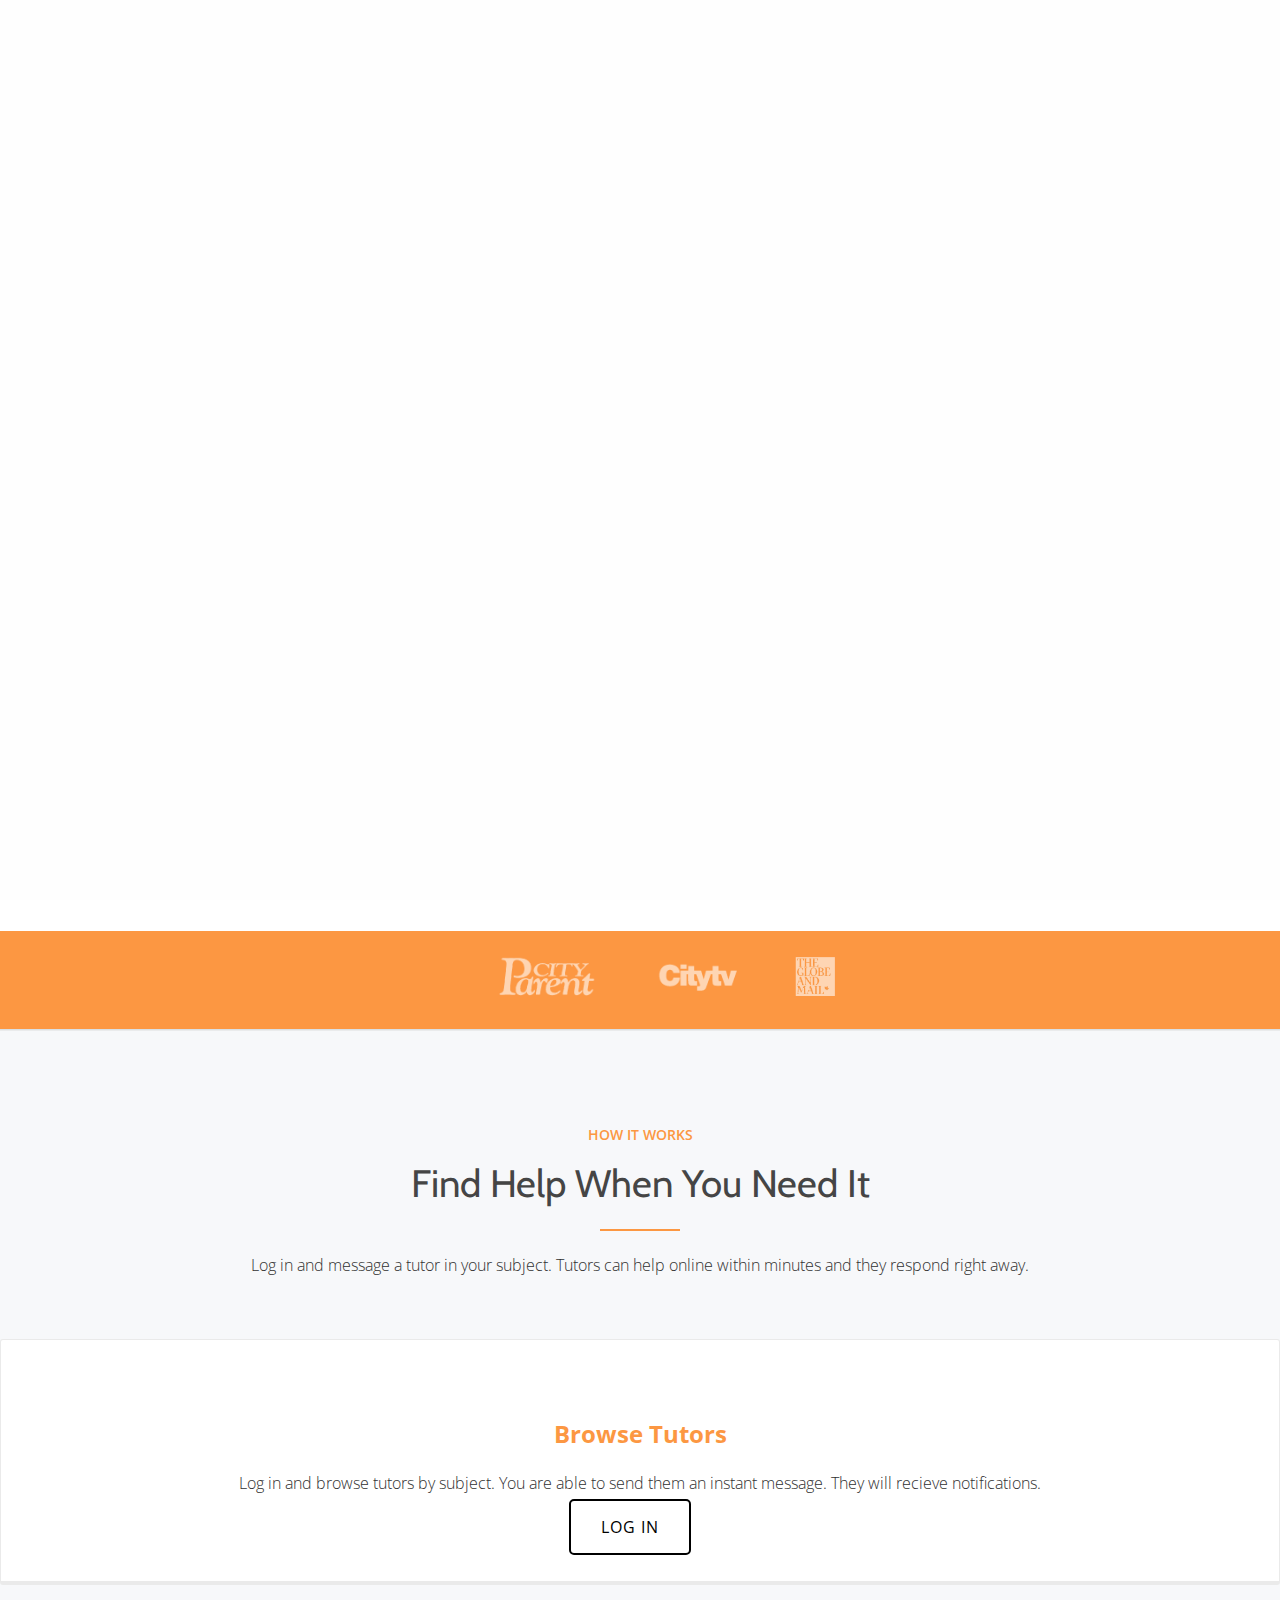
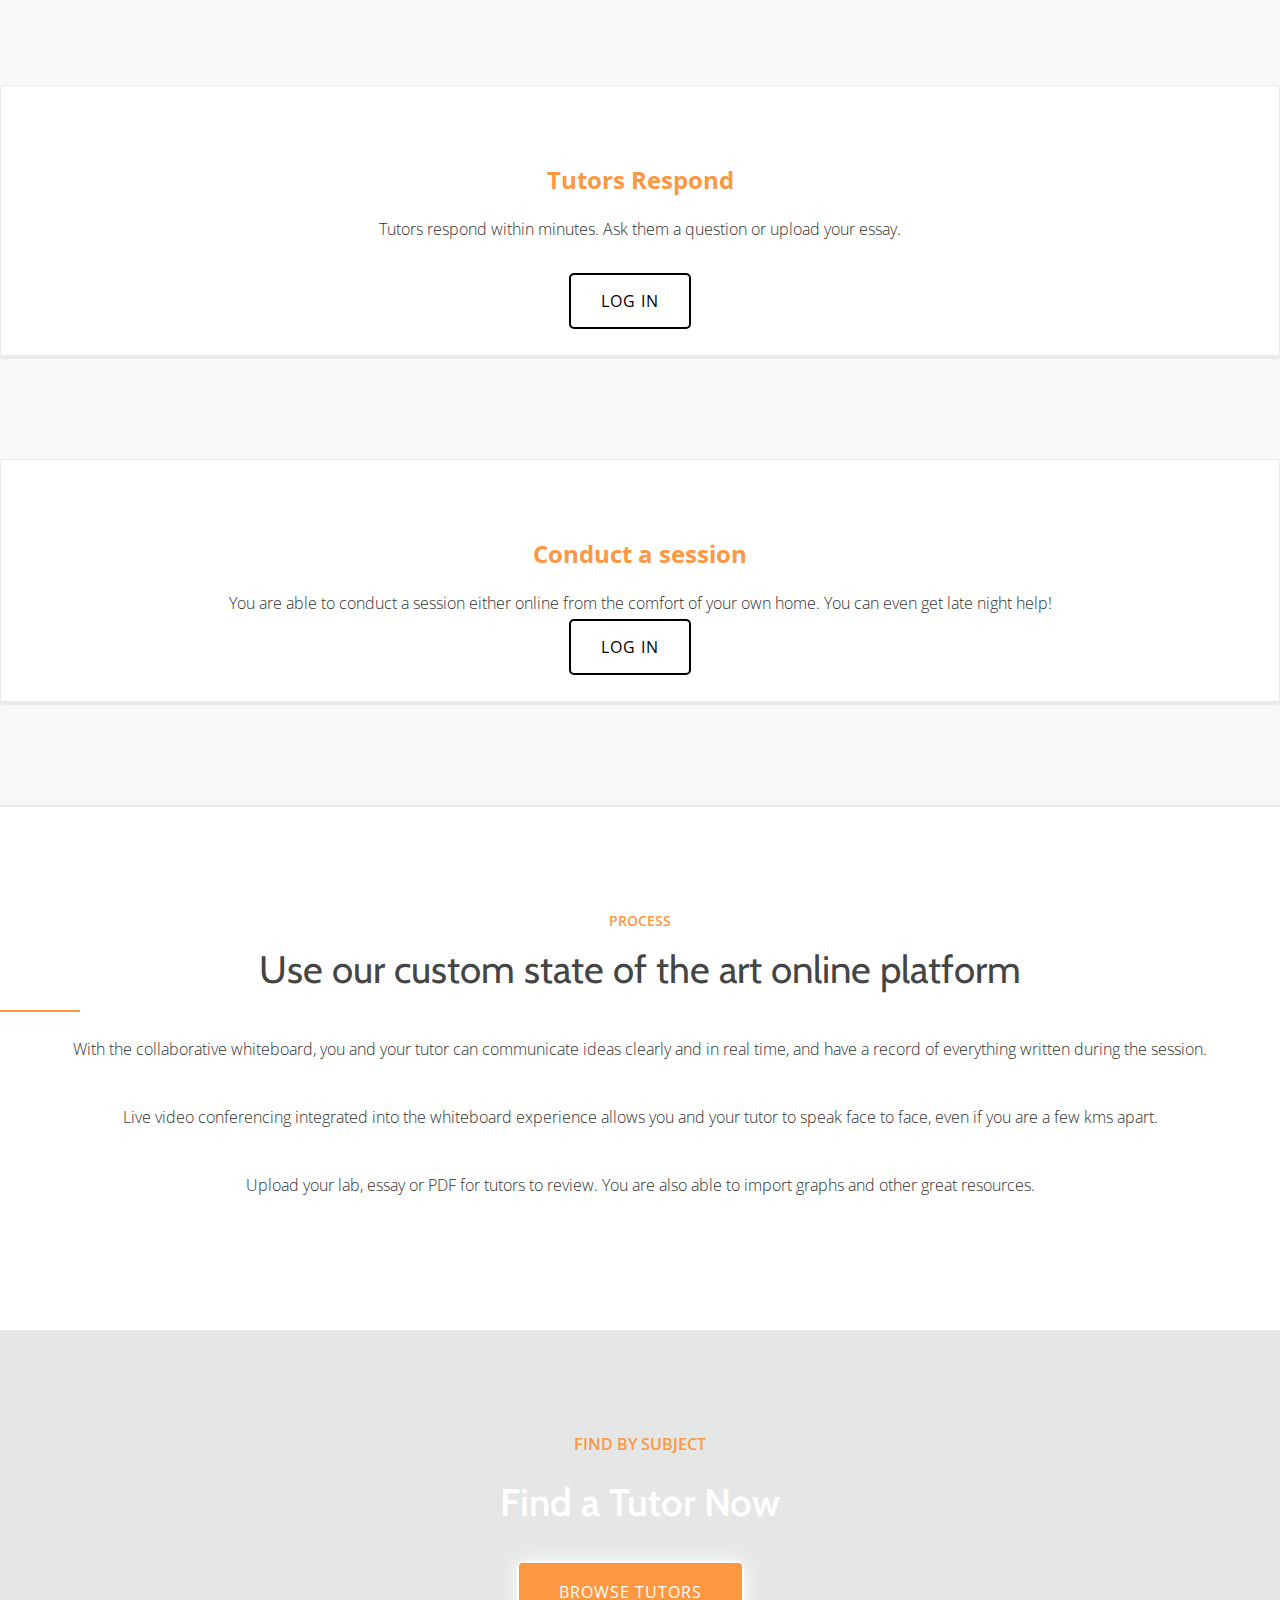
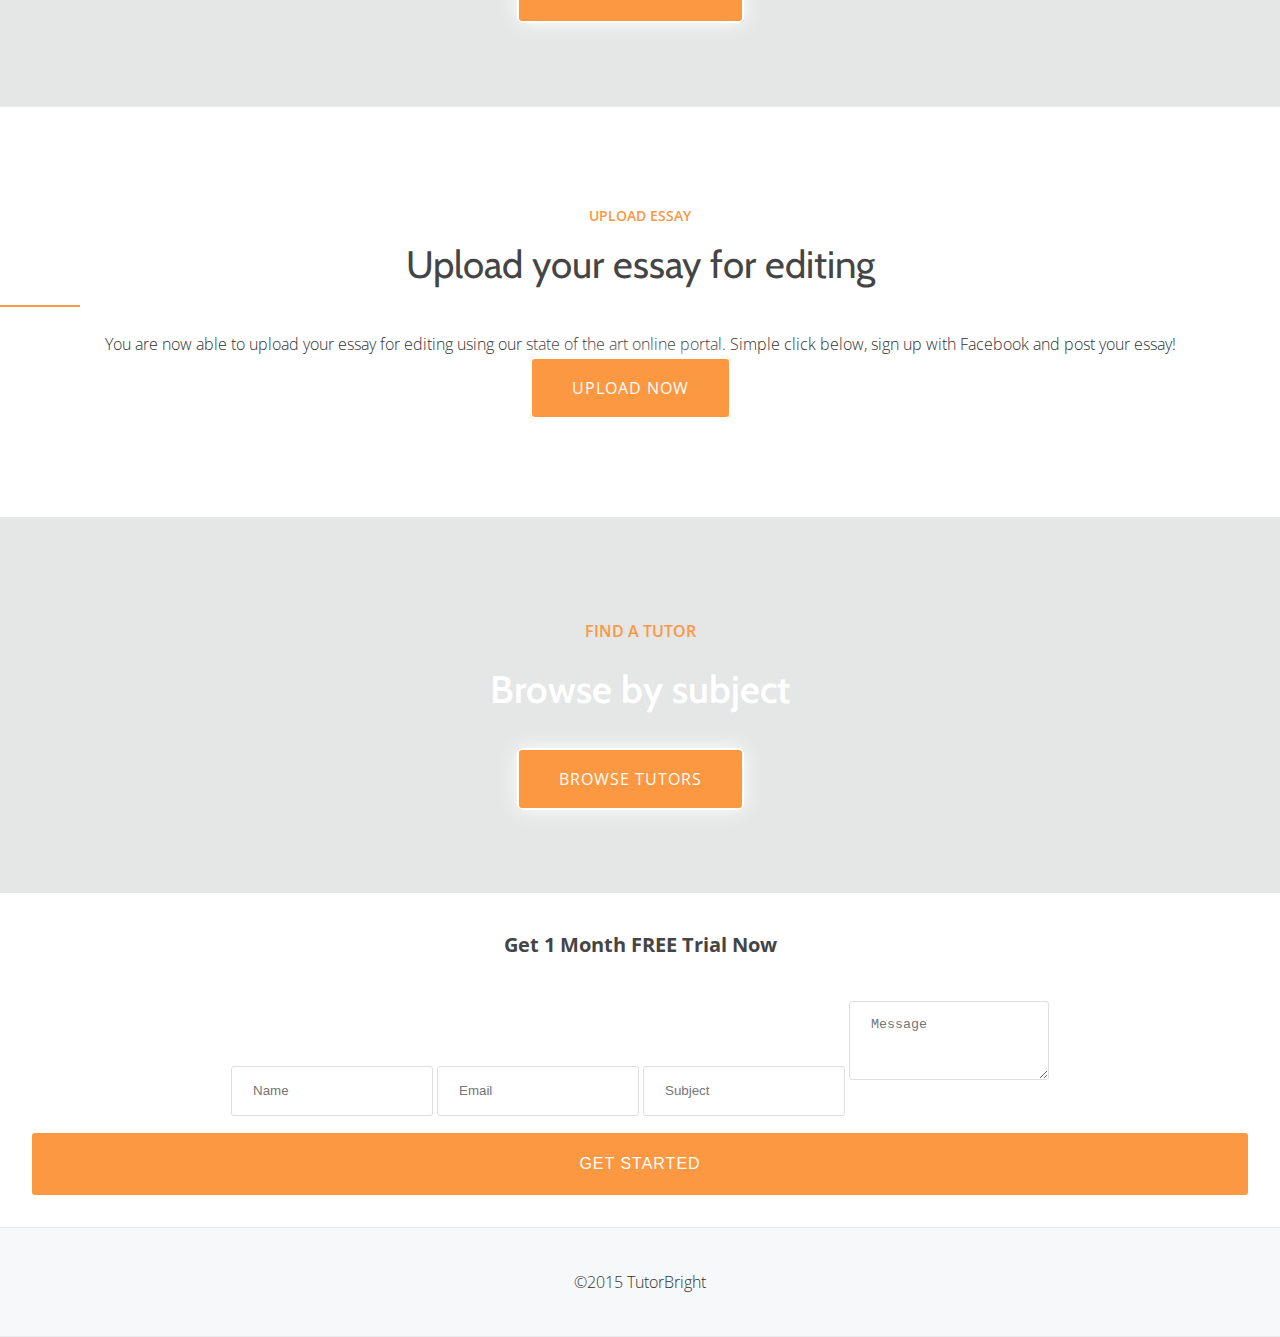
==== commit a930852a: "First commit" ====
--- a/home.html
+++ b/home.html
@@ -4,13 +4,13 @@
 <head>
     <meta name="google-site-verification" content="KRoZZzpOe-yPlXv3S3ThWmv8aO0r4NWSrgmEjkJtt4U">
     <meta charset="UTF-8">
-    <meta name="description" content="The Queen's Tutoring Network is a place where Queen's University students can find and engage with quality Queen's University tutors easily and quickly. ">
+    <meta name="description" content="The TutorBright Online is a place where students can find and engage with quality tutors easily and quickly. ">
     <meta name="keywords" content="Queen's University Tutors, Queen's Tutors, Queen's Tutoring Network, Queenstutoring network, Queen's Tutoringnetwork, Tutors at Queen's, Queen's tutors, tutors, Queen's University, Queen's, Online Tutoring at Queen's, Tutors at Queen's, Queen's tutors, Queen's University help, tutors, Queen's athletic tutors">
     <meta name="author" content="Nick Kozmin">
     <meta name="viewport" content="width=device-width, initial-scale=1, maximum-scale=1">
     
     <!-- SITE TITLE -->
-    <title>Queen's Tutoring Netowrk</title>
+    <title>TutorBright Online</title>
     
     <!-- =========================
      FAV AND TOUCH ICONS AND FONT  
@@ -46,6 +46,9 @@
 </head>
 
 <body>
+    
+<script>(function(){var qs,js,q,s,d=document,gi=d.getElementById,ce=d.createElement,gt=d.getElementsByTagName,id='typef_orm',b='https://s3-eu-west-1.amazonaws.com/share.typeform.com/';if(!gi.call(d,id)){js=ce.call(d,'script');js.id=id;js.src=b+'share.js';q=gt.call(d,'script')[0];q.parentNode.insertBefore(js,q)}})()</script>
+
     
     <!-- =========================
      PRE LOADER       
@@ -77,7 +80,7 @@
                         
                         <!-- LOGO -->
                         <a class="navbar-brand" href="#">
-                            
+                            <img src="images/logo-1.png" alt="">
                         </a>
                         
                     </div>
@@ -91,7 +94,7 @@
                             </li>
                             <li><a href="#section3">Process</a>
                             </li>
-                            <li><a href="#section5">Become a Tutor</a>
+                            <li><a href="#section5">Upload Essay</a>
                             </li>
                             
                             
@@ -101,10 +104,10 @@
                         <!-- LOGIN REGISTER -->
                         
                         <ul class="nav navbar-nav navbar-right login-register small-text">
-                             <li class="login js-login"><a href="#">Login</a>
+                             <li class="login js-login"><a href="https://app.tutorbeacon.com/?school_id=0432987041">Login</a>
                             </li>
                             
-                            <li class="register-button js-register inpage-scroll"><a href="#section11" class="navbar-register-button">Browse Tutors</a>
+                            <li class="register-button js-register inpage-scroll"><a href="https://app.tutorbeacon.com/home/school/0432987041/tutors" class="navbar-register-button">Browse Tutors</a>
                             </li>
 
                         </ul>
@@ -121,9 +124,9 @@
                 <!-- ONLY LOGO ON HEADER -->
                 <div class="only-logo">
                     <div class="navbar">
-                        <!-- <div class="navbar-header">
+                        <div class="navbar-header">
                             <img src="images/logo-hm.png" alt="">
-                        </div> -->
+                        </div> 
                     </div>
                 </div>
                 
@@ -135,18 +138,22 @@
                         <div class="intro-section">
                             
                             <!-- WELCOM MESSAGE -->
-                             <h1 class="intro white-text">Welcome to The Queen's Tutoring Network</h1> 
-                            <h5 class="white-text">Top Tutors at Queen's University Listed by Subject </h5>
+                             <h1 class="intro white-text">Welcome to TutorBright Online!</h1> 
+                            <h5 class="white-text">Top Tutors Listed by Subject - Available Around the Clock</h5>
                             
                             
                             <!-- BUTTON -->
                             <div class="button">
-                                <a class="btn btn-primary standard-button ">
+                                <a class="btn btn-primary standard-button " href="https://app.tutorbeacon.com/home/school/0432987041/tutors" target="_blank">
                             Browse Tutors
                         </a>
-                        <a  class="btn btn-primary standard-button">
-                            Become a Tutor
-                        </a>
+                        <a  class="btn btn-primary standard-button typeform-share link" href="https://app.tutorbeacon.com/?school_id=0432987041"  target="_blank">
+                            Post a Question
+                        </a>
+                        <a  class="btn btn-primary standard-button typeform-share link" href="https://app.tutorbeacon.com/?school_id=0432987041" target="_blank">
+                            Upload Essay
+                        </a>
+                        
                                 
                             </div>
                     
@@ -165,8 +172,8 @@
     <!-- =========================
      SECTION: CLIENTS LOGOs
     ============================== -->
-    <!--
-    <div class="clients white-bg">
+    
+    <div class="clients bg-client">
         <ul class="client-logos">
             <li>
                 <img src="images/companies/1.png" alt="">
@@ -180,15 +187,10 @@
             <li>
                 <img src="images/companies/4.png" alt="">
             </li>
-            <li>
-                <img src="images/companies/5.png" alt="">
-            </li>
-            <li>
-                <img src="images/companies/6.png" alt="">
-            </li>
+ 
         </ul>
     </div>
-    -->
+    
     
     <!-- =========================
      SECTION: SERVICES
@@ -206,7 +208,7 @@
                 <div class="colored-line">
                 </div>
                 <div class="sub-heading">
-                    Log in and message a tutor in your subject. Tutors can help online or in person. They respond right away. 
+                    Log in and message a tutor in your subject. Tutors can help online within minutes and they respond right away. 
                 </div>
             </div>
             
@@ -223,7 +225,7 @@
                             Log in and browse tutors by subject. You are able to send them an instant message. They will recieve notifications. 
                         </p>
                         <!-- BUTTON -->
-                       <a href="https://nick306.typeform.com/to/j3y30L" data-mode="2" target="_blank" class="btn btn-primary typeform-share standard-button">
+                       <a href="https://app.tutorbeacon.com/?school_id=0432987041"  class="btn btn-primary typeform-share standard-button" target="_blank">
                             Log In
                         </a>
                     </div>
@@ -237,11 +239,11 @@
                         </div>
                         <h3 class="colored-text">Tutors Respond</h3>
                         <p>
-                           Tutors respond within minutes. Ask them a question or request a time to meet. 
+                           Tutors respond within minutes. Ask them a question or upload your essay. 
                         </p>
-                        
+                        <br>
                         <!-- BUTTON -->
-                        <a href="https://nick306.typeform.com/to/j3y30L" data-mode="2" target="_blank" class="btn btn-primary typeform-share standard-button">
+                        <a href="https://app.tutorbeacon.com/?school_id=0432987041"  class="btn btn-primary typeform-share standard-button" target="_blank">
                             Log In
                         </a>
                          
@@ -256,10 +258,10 @@
                         </div>
                         <h3 class="colored-text">Conduct a session</h3>
                         <p>
-                            You are able to conduct a session either online or in person. Online works best for when it's cold or really late. 
+                            You are able to conduct a session either online from the comfort of your own home. You can even get late night help! 
                         </p>
                         
-                        <a href="https://nick306.typeform.com/to/j3y30L" data-mode="2" target="_blank" class="btn btn-primary typeform-share standard-button">
+                        <a href="https://app.tutorbeacon.com/?school_id=0432987041"  class="btn btn-primary typeform-share standard-button" target="_blank">
                             Log In
                         </a>
                     </div>
@@ -288,7 +290,7 @@
                     <div class="small-text-medium uppercase colored-text">
                         PROCESS
                     </div>
-                    <h2 class="text-left dark-text">Either Online or In Person</h2>
+                    <h2 class="text-left dark-text">Use our custom state of the art online platform</h2>
                     <div class="colored-line-left">
                     </div>
                     <p class="text-left">
@@ -319,12 +321,12 @@
                             Find By Subject
                         </div>
                     
-                        <h2 class="white-text strong wow fadeInLeft" data-wow-duration="2s" data-wow-offset="40">Find a Queen's Tutor Now</h2>
+                        <h2 class="white-text strong wow fadeInLeft" data-wow-duration="2s" data-wow-offset="40">Find a Tutor Now</h2>
 
                     
                         <!-- BUTTON -->
                         <div class="button">
-                            <a href="https://nick306.typeform.com/to/j3y30L" data-mode="2" target="_blank" class="btn btn-primary typeform-share standard-button">
+                            <a href="https://app.tutorbeacon.com/home/school/0432987041/tutors"  class="btn btn-primary typeform-share standard-button" target="_blank">
                             Browse Tutors 
                         </a>
                             
@@ -355,16 +357,16 @@
                 <!-- BRIEF HEADING -->
                 <div class="col-md-6 content-section pull-left wow fadeInRight" data-wow-offset="20" data-wow-duration="1.75s">
                     <div class="small-text-medium uppercase colored-text">
-                        BECOME A QUEEN'S TUTOR
-                    </div>
-                    <h2 class="text-left dark-text">Help More Students</h2>
+                        UPLOAD Essay
+                    </div>
+                    <h2 class="text-left dark-text">Upload your essay for editing</h2>
                     <div class="colored-line-left">
                     </div>
                     <p class="text-left">
-                        As a tutor, you are able to upload a bio, a picture and set your own rate. Students are able to find you by filtering by subject. You are able to build a relationship with your students and help them throughout the year. 
+                        You are now able to upload your essay for editing using our state of the art online portal. Simple click below, sign up with Facebook and post your essay!
                     </p>
-                    <a  class="btn btn-primary standard-button">
-                            Become a Tutor
+                    <a  class="btn btn-primary standard-button typeform-share link" href="https://app.tutorbeacon.com/?school_id=0432987041"  target="_blank">
+                            Upload Now
                         </a>
                 </div>
             </div>
@@ -390,11 +392,11 @@
                             FIND A TUTOR
                         </div>
                     
-                        <h2 class="white-text strong wow fadeInLeft" data-wow-duration="2s" data-wow-offset="40">Browse by subject</h2>
+                        <h2 class="white-text strong wow fadeInLeft" href="https://app.tutorbeacon.com/home/school/0432987041/tutors" data-wow-duration="2s" data-wow-offset="40">Browse by subject</h2>
                     
                         <!-- BUTTON -->
                         <div class="button">
-                            <a href="https://nick306.typeform.com/to/j3y30L" data-mode="2" target="_blank" class="btn btn-primary typeform-share standard-button">
+                            <a href="https://app.tutorbeacon.com/home/school/0432987041/tutors"  class="btn btn-primary typeform-share standard-button">
                             Browse Tutors
                         </a>
                             
@@ -438,15 +440,15 @@
     <!-- =========================
      SECTION: CONTACT INFO  
     ============================== -->
-    <div class="contact-info white-bg">
+ <!--    <div class="contact-info white-bg">
         <div class="container">
             
             <!-- CONTACT INFO -->
-            <div class="row contact-links">
-                
-
-                
-                <div class="col-sm-12">
+           <!--  <div class="row contact-links"> --> 
+                
+
+                
+<!--                 <div class="col-sm-12">
                     <div class="icon-container">
                         <span class="icon-basic-tablet colored-text"></span>
                     </div>
@@ -455,13 +457,13 @@
             </div>
             
         </div>
-    </div>
+    </div> -->
     <!-- =========================
      FOOTER
     ============================== -->
     <!-- FOOTER -->
     <footer class="footer grey-bg">
-        ©2015 Queen's Tutoring Network
+        ©2015 TutorBright 
         
         <!-- OPTIONAL FOOTER LINKS -->
         <!-- <ul class="footer-links small-text">
--- a/css/styles.css
+++ b/css/styles.css
@@ -0,0 +1,1222 @@
+/* --------------------------------------
+=========================================
+Stamp - Landing Page Template
+Version: 1.0 (Initial Release)
+Designed By: Mizanur Rahman
+URL: http://twitter.com/MizanME
+=========================================
+
+1. GLOBAL STYLES (USED IN VARIOUS SECTION OF THE WEBSITE)
+	1.1 GENERAL STYLES
+	1.2 PRE LOADER
+	1.3 ANCHOR
+	1.4 MISC FIXES  
+
+2. COMPONENTS (ELEMNTS USED IN MANY SECTION)
+	2.1 TYPOGRAPHY
+	2.2 BUTTONS
+	2.3 BORDER AND LINE
+	2.4 SECTION HEADER
+	2.5 FORM ELEMENTS
+
+3. SECTION STYLES
+	3.1 SECTION: HOME
+	    3.1.1 STICKY NAVIGATION
+	    3.1.2 ONLY LOGO
+	    3.1.3 INTRO
+	    
+	3.2 SECTION: CLIENTS LIST
+	
+	3.3 SECTION: SERVICES
+	
+	3.4 SECTION: LEFT / RIGHT BRIEF
+	
+	3.5 SECTION: STATS
+	
+    3.6 SECTION: FEATURES
+    
+    3.7 SECTION: PRICING TABLE
+    
+    3.8 SECTION: SCREENSHOTS
+    
+    3.9 SECTION: TIMELINE
+    
+    3.10 SECTION: TEAM
+    
+    3.11 SECTION: TESTIMONIALS
+    
+    3.12 SECTION: CALL TO ACTION
+    
+    3.13 SECTION: CONTACT INFO 
+    
+    3.14 SECTION: GOOGLE MAP
+    
+    3.15 FOOTER
+  
+
+TO CHANGE RESPONSIVE FIXES, PELEASE CHECK css/responsive.css
+ 
+TO CHANGE PRE_DEFINED COLORS. PLEASE CHECK css/colors/your_selected_color.css
+
+-----------------------------------------*/
+
+/* --------------------------------------
+=========================================
+   1. GLOBAL STYLES
+=========================================
+-----------------------------------------*/
+/*---------------------------------------
+   1.1 GENERAL STYLES                
+-----------------------------------------*/
+html {
+	font-size: 100%;
+}
+
+body {
+	font-family: 'Open Sans', Helvetica Neue, Sans-serif;
+	font-size: 16px;
+	line-height: 28px;
+	font-weight: 300;
+	color: #313131;
+	text-align: center;
+	overflow-x: hidden !important;
+	margin: auto !important;
+}
+
+/*---------------------------------------
+   1.2 PRE-LOADER              
+-----------------------------------------*/
+.preloader {
+	position: fixed;
+	top: 0;
+	left: 0;
+	right: 0;
+	bottom: 0;
+	background-color: #fefefe;
+	z-index: 99999;
+	height: 100%;
+	width: 100%;
+	overflow: hidden !important;
+}
+
+.status {
+	width: 40px;
+	height: 40px;
+	position: absolute;
+	left: 50%;
+	top: 50%;
+	margin: -20px 0 0 -20px;
+}
+
+/*---------------------------------------
+   2.3 ANCHOR AND BOLD TEXT           
+-----------------------------------------*/
+a {
+	text-decoration: none;
+	-webkit-transition: all ease 0.25s;
+	transition: all ease 0.25s;
+}
+
+a:hover {
+	text-decoration: underline;
+}
+
+/*---------------------------------------
+   1.4 MISC FIXES         
+-----------------------------------------*/
+@-webkit-viewport {
+	width: device-width;
+}
+
+@-moz-viewport {
+	width: device-width;
+}
+
+@-ms-viewport {
+	width: device-width;
+}
+
+@-o-viewport {
+	width: device-width;
+}
+
+@viewport {
+	width: device-width;
+}
+
+*,
+*:before,
+*:after {
+	-webkit-box-sizing: border-box;
+	-moz-box-sizing: border-box;
+	box-sizing: border-box;
+}
+
+ul,
+ol {
+	padding-left: 0 !important;
+}
+
+li {
+	list-style: none;
+}
+
+.row.no-gutters[class^="col-"],
+.row.no-gutters[class*=" col-"] {
+	padding-right: 0;
+	padding-left: 0;
+}
+
+.navbar-inverse .navbar-nav > li > a {
+	color: inherit;
+}
+
+.nav > li > a {
+	padding: inherit;
+}
+
+.navbar-nav.navbar-right:last-child {
+	margin-right: 0;
+}
+
+.navbar-inverse .navbar-nav > li > a:focus {
+	color: inherit;
+}
+
+.mailchimp-success,
+.mailchimp-error,
+.email-success,
+.email-error {
+	display: none;
+	margin-top: 15px;
+}
+
+.mailchimp-success span,
+.mailchimp-error span,
+.email-success span,
+.email-error span {
+	margin-right: 10px;
+}
+
+/* --------------------------------------
+=========================================
+   2. COMPONENTS
+=========================================
+-----------------------------------------*/
+/*---------------------------------------
+   2.1 TYPOGRAPHY      
+-----------------------------------------*/
+/* HEADINGS */
+h1,
+h2 {
+	font-family: 'Cabin', Helvetica Neue, Sans-serif;
+	font-weight: 400;
+}
+
+h1 {
+	font-size: 3.75rem;
+	line-height: 5rem;
+}
+
+h2 {
+	font-size: 2.4rem;
+	line-height: 3.125rem;
+}
+
+h2 strong {
+	color: #272727;
+}
+
+h3 {
+	font-size: 1.5rem;
+	line-height: 2.375rem;
+}
+
+h4 {
+	font-size: 1.25rem;
+	line-height: 1.875rem;
+}
+
+h5 {
+	font-size: 18px;
+	line-height: 28px;
+}
+
+/* BUTTONS */
+.standard-button {
+	font-weight: 400;
+	margin-right: 20px;
+	width: 220px;
+
+}
+
+/* OTHER TEXTS */
+strong,
+.strong {
+	font-weight: 600;
+}
+
+.dark-text {
+	color: #454545;
+}
+
+.transparent-text {
+	color: rgba(255, 255, 255, 0.6);
+}
+
+.transparent-text-dark {
+	color: rgba(49, 49, 49, 0.5);
+}
+
+.small-text {
+	font-size: 14px;
+}
+
+.small-text-medium {
+	font-size: 14px;
+	font-weight: 600;
+}
+
+.uppercase {
+	text-transform: uppercase;
+}
+
+.line-through {
+	text-decoration: line-through;
+}
+
+.button-text {
+	font-weight: 600;
+	text-transform: uppercase;
+}
+
+.price .month {
+	font-family: 'Open Sans', Helvetica Neue, Sans-serif;
+	color: #666666;
+	font-size: 16px !important;
+}
+
+/*---------------------------------------
+   2.2 BUTTONS       
+-----------------------------------------*/
+.standard-button {
+	border-radius: 3px;
+	text-transform: uppercase;
+	letter-spacing: 1px;
+	font-size: 16px;
+	line-height: 1.6;
+	border: none;
+	padding: 18px 40px 18px 40px;
+	color: #ffffff;
+	-webkit-transition: none;
+	transition: none;
+}
+
+.secondary-button {
+	border-radius: 3px;
+	text-transform: uppercase;
+	letter-spacing: 1px;
+	font-size: 14px;
+	line-height: 1.6;
+	border: none;
+	background: transparent;
+	padding: 20px 35px 20px 35px;
+	color: #ffffff;
+	border: 1px solid rgba(255, 255, 255, 0.5);
+	border-color: rgba(255, 255, 255, 0.5);
+	-webkit-transition: none;
+	transition: none;
+}
+
+.secondary-button:hover {
+	background: transparent;
+	border-color: #ffffff;
+}
+
+.secondary-button-dark {
+	border-radius: 3px;
+	text-transform: uppercase;
+	letter-spacing: 1px;
+	font-size: 14px;
+	line-height: 1.6;
+	border: none;
+	background: transparent;
+	padding: 20px 35px 20px 35px;
+	color: #272727;
+	border-color: rgba(39, 39, 39, 0.5);
+	-webkit-transition: none;
+	transition: none;
+}
+
+.secondary-button-dark:hover {
+	background: transparent;
+	border-color: #272727;
+	color: #272727;
+}
+
+.navbar-register-button {
+	border: none;
+	font-weight: 500;
+	text-transform: uppercase;
+	color: #ffffff !important;
+	-webkit-transition: none;
+	transition: none;
+}
+
+/*---------------------------------------
+   2.3 BORDER AND LINE       
+-----------------------------------------*/
+.border-right {
+	border-right: 1px solid #eaeaea;
+}
+
+.border-left {
+	border-left: 1px solid #eaeaea;
+}
+
+.colored-line-left,
+.colored-line-right,
+.colored-line,
+.white-line,
+.grey-line {
+	height: 2px;
+	width: 80px;
+	display: block;
+}
+
+.white-line {
+	background: #ffffff;
+	margin: auto;
+}
+
+.grey-line {
+	background: #eaebec;
+}
+
+.grey-line-short {
+	height: 2px;
+	width: 40px;
+	display: block;
+	background: #eaebec;
+}
+
+.white-text {
+	color: #ffffff;
+}
+
+.white-bg-border {
+	background: #ffffff;
+	border-top: 1px solid #eaebec;
+}
+
+.white-bg {
+	background: #ffffff;
+}
+
+.bg-client {
+	background: #FC9742;
+}
+
+.grey-bg {
+	border-top: 1px solid #eaebec;
+	border-bottom: 1px solid #eaebec;
+	background: #F7F8FA;
+}
+
+.dark-bg {
+	background: #2e3336;
+}
+
+.colored-line-left {
+	float: left;
+}
+
+.colored-line-right {
+	float: right;
+}
+
+.colored-line {
+	margin: auto;
+}
+
+/*---------------------------------------
+   2.4 SECTION HEADERS       
+-----------------------------------------*/
+.section-header {
+	margin-top: 90px;
+	margin-bottom: 60px;
+}
+
+.section-header h2 {
+	margin-bottom: 20px;
+	margin-top: 10px;
+}
+
+.sub-heading {
+	margin-top: 20px;
+}
+
+/*---------------------------------------
+   2.5 FORM ELEMENTS       
+-----------------------------------------*/
+.input-box,
+.textarea-box {
+	margin-bottom: 15px;
+	margin-top: 15px;
+	outline: 0;
+	border: 0;
+	-webkit-box-shadow: none;
+	box-shadow: none;
+	border: 1px solid #dedede;
+	border-radius: 3px;
+	color: #999999;
+	padding-left: 21px;
+	line-height: auto;
+}
+
+.input-box {
+	min-height: 50px;
+}
+
+.textarea-box {
+	padding-top: 15px;
+}
+
+.input-box:active,
+.textarea-box:active,
+.input-box:focus,
+.textarea-box:focus {
+	color: #272727;
+	-webkit-box-shadow: none;
+	box-shadow: none;
+}
+
+/* --------------------------------------
+=========================================
+   3. SECTION STYLES
+=========================================
+-----------------------------------------*/
+/*---------------------------------------
+   3.1 SECTION: HOME / HEADER         
+-----------------------------------------*/
+.header {
+	background: url(../images/background-images/1.jpg) no-repeat center top fixed;
+	-webkit-background-size: cover;
+	background-size: cover;
+}
+
+.header .overlay-layer {
+	padding-top: 84px;
+	padding-bottom: 175px;
+	height: auto;
+}
+
+/* STICKY NAVIGATION AND LOGO */
+.appear-on-scroll {
+	opacity: 0;
+}
+
+.sticky-navigation {
+	background: #ffffff;
+	min-height: 70px;
+	border: none;
+	margin-bottom: 0 !important;
+	-webkit-backface-visibility: hidden;
+	-webkit-box-shadow: 0px 2px 8px 0px rgba(50, 50, 50, 0.08);
+	box-shadow: 0px 2px 8px 0px rgba(50, 50, 50, 0.08);
+}
+
+.sticky-navigation .navbar-brand {
+	padding: 15px 15px;
+}
+
+.sticky-navigation .navbar-brand img {
+	max-width: 100px;
+	-webkit-backface-visibility: hidden;
+}
+
+.sticky-navigation .main-navigation {
+	margin-top: 0;
+}
+
+.sticky-navigation .main-navigation li a {
+	text-transform: uppercase;
+	line-height: 34px;
+	padding: 18px;
+	font-weight: 400;
+}
+
+.sticky-navigation .login-register {
+	margin-top: 0;
+}
+
+.sticky-navigation .login-register .login a {
+	text-transform: uppercase;
+	line-height: 34px;
+	padding: 18px;
+}
+
+.sticky-navigation .login-register .register-button {
+	margin-top: 15px;
+}
+
+.sticky-navigation .login-register .register-button a {
+	padding: 10px 15px 8px 15px;
+	border-radius: 3px;
+}
+
+/* ONLY LOGO */
+.only-logo .navbar-header {
+	margin: auto;
+	float: none;
+}
+
+.only-logo .navbar-header img {
+	max-width: 600px;
+}
+
+/* INTRO */
+.intro-section {
+	margin-top: 20px;
+}
+
+.intro-section h1 {
+	letter-spacing: 8px;
+}
+
+.intro-section h5 {
+	margin-top: 15px;
+	margin-bottom: 70px;
+	letter-spacing: 6px;
+
+}
+
+/*---------------------------------------
+   3.2 SECTION: CLIENTS LIST    
+-----------------------------------------*/
+.client-logos {
+	border-bottom: 1px solid #dadfe3;
+	margin-bottom: 0;
+}
+
+.client-logos li {
+	display: inline-block;
+	margin: 25px 25px 25px 25px;
+	vertical-align: middle;
+}
+
+.client-logos li img {
+	max-height: 40px;
+	opacity: 0.6;
+}
+
+.client-logos li img:hover {
+	opacity: 1;
+	cursor: pointer;
+}
+
+/*---------------------------------------
+   3.3 SECTION: SERVICES    
+-----------------------------------------*/
+.single-service {
+	padding: 40px 35px 40px 35px;
+	margin: 0 0 100px 0;
+	background: #ffffff;
+	border-top: 1px solid #eaeaea;
+	border-left: 1px solid #eaeaea;
+	border-right: 1px solid #eaeaea;
+	border-bottom: 4px solid #eaeaea;
+	border-radius: 3px;
+	-webkit-transition: all ease 0.55s;
+	transition: all ease 0.55s;
+}
+
+.single-service .service-icon {
+	font-size: 60px;
+	margin-bottom: 35px;
+}
+
+.single-service h3 {
+	margin-bottom: 10px;
+}
+
+.single-service .btn-primary {
+	max-width: 220px;
+	padding: 15px 30px 15px 30px;
+	background: white;
+	box-shadow: none;
+	border-style: solid;
+	border-width: 2px;
+    border-color: black;
+    color: black;
+}
+
+/*---------------------------------------
+   3.4 SECTION: APP BRIEF    
+-----------------------------------------*/
+.brief {
+	padding-top: 80px;
+	padding-bottom: 115px;
+}
+
+.brief .content-section {
+	margin-top: 15px;
+}
+
+.brief h2 {
+	margin-bottom: 15px;
+	margin-top: 10px;
+}
+
+.brief p {
+	margin-top: 40px;
+}
+
+.brief .brief-image-right {
+	margin-top: 20px;
+}
+
+.brief .brief-image-right img {
+	float: right;
+	width: 92%;
+}
+
+.brief .brief-image-left {
+	margin-top: 25px;
+	overflow: hidden;
+}
+
+.brief .brief-image-left img {
+	float: left;
+	width: 95%;
+}
+
+.feature-list {
+	margin-top: 15px;
+}
+
+.feature-list li {
+	padding-top: 8px;
+	padding-bottom: 8px;
+}
+
+.feature-list li span {
+	margin-right: 10px;
+}
+
+/* ACCORDION */
+.panel-default {
+	border: 0;
+	border-radius: 3px;
+	margin-top: 35px;
+	display: block;
+	text-align: left;
+}
+
+.panel-body {
+	border-top: 4px solid #F7F8FA !important;
+}
+
+.panel-heading {
+	background-color: #ffffff !important;
+	border: none;
+	padding: 0;
+}
+
+.panel-group .panel+.panel {
+	margin-top: 15px;
+}
+
+.panel-heading .title-text {
+	line-height: 40px;
+}
+
+.panel-title a:hover {
+	text-decoration: none;
+}
+
+.panel-title .icon-container {
+	display: inline-block;
+	margin-right: 10px;
+	vertical-align: middle;
+	text-align: !important;
+	font-size: 16px;
+	height: 40px;
+	line-height: 40px;
+	padding-top: 1px;
+	padding-right: 10px;
+	padding-left: 10px;
+	border-top-left-radius: 3px;
+	float: left;
+}
+
+/*---------------------------------------
+   3.5 SECTION: STATS 
+-----------------------------------------*/
+.stats {
+	background: url(../images/background-images/2.jpg) no-repeat center top fixed;
+	-webkit-background-size: cover;
+	background-size: cover;
+}
+
+.stats .overlay-layer-2 {
+	padding-top: 80px;
+	padding-bottom: 80px;
+}
+
+.single-stats {
+	margin-top: 40px;
+	margin-bottom: 40px;
+}
+
+.single-stats .icon-container {
+	margin-bottom: 35px;
+}
+
+.single-stats .icon-container span {
+	font-size: 70px;
+}
+
+.stats-footer .long-transparent-line {
+	margin-bottom: 45px;
+}
+
+/*---------------------------------------
+   3.6 SECTION: UNIQUE FEATURES 
+-----------------------------------------*/
+.unique-features {
+	padding-bottom: 100px;
+}
+
+.ipad-image {
+	margin: auto;
+}
+
+.ipad-image img {
+	width: 100%;
+}
+
+.feature {
+	margin: auto;
+	padding-left: 10px;
+	padding-right: 0;
+	margin-top: 30px;
+	margin-bottom: 25px;
+	overflow: hidden;
+}
+
+.feature .icon-container {
+	margin-right: 10px;
+	padding-top: 18px;
+	float: left;
+}
+
+.feature .icon-container span {
+	font-size: 30px;
+}
+
+.feature .description {
+	width: 85%;
+	float: right;
+}
+
+.feature .description p {
+	margin-top: 20px;
+}
+
+/*---------------------------------------
+   3.7 SECTION: PRICING TABLE 
+-----------------------------------------*/
+.pricing {
+	padding-bottom: 30px;
+}
+
+.pricing-table {
+	padding-left: 30px;
+	padding-right: 30px;
+}
+
+.single-pricing {
+	background: #ffffff;
+	border-radius: 3px;
+	padding-bottom: 25px;
+	border: 1px solid #e4e7e7;
+	border-bottom: 4px solid #e4e7e7;
+	margin-bottom: 80px;
+	padding: 20px;
+	-webkit-transition: all ease 0.55s;
+	transition: all ease 0.55s;
+}
+
+.package-title h3 {
+	line-height: 60px;
+	margin-top: 0;
+	margin-bottom: 0;
+	border-radius: 3px;
+}
+
+.price {
+	margin-top: 0;
+	margin-bottom: 0;
+	padding-top: 5px;
+	border-bottom: 1px solid #ececec;
+	padding-bottom: 25px;
+	padding-top: 15px;
+}
+
+.price .superscript {
+	vertical-align: super;
+	font-size: 25px;
+}
+
+.price .month {
+	font-size: inherit;
+	display: block;
+	margin-top: 0;
+	line-height: 1;
+	font-size: 14px !important;
+	font-weight: 300;
+}
+
+.package-list {
+	padding-top: 10px;
+	margin-bottom: 25px;
+}
+
+.package-list li {
+	margin-top: 12px;
+	margin-bottom: 12px;
+	border-bottom: 1px dotted #eaeaea;
+	padding-bottom: 10px;
+}
+
+.package-list li span {
+	margin-right: 8px;
+}
+
+.single-pricing .button {
+	margin-bottom: 20px;
+}
+
+.highlighted {
+	margin-top: -24px;
+}
+
+.highlighted .package-title h3 {
+	line-height: 84px;
+}
+
+/*---------------------------------------
+   3.8 SECTION: SCREENSHOTS   
+-----------------------------------------*/
+.features {
+	background: url(../images/background-images/1.jpg) no-repeat top center fixed;
+	-webkit-background-size: cover;
+	background-size: cover;
+}
+
+.features .overlay-layer-2 {
+	padding-bottom: 84px;
+}
+
+.single-feature {
+	margin-bottom: 58px;
+}
+
+.left-side .single-feature {
+	padding-right: 18px;
+}
+
+.right-side .single-feature {
+	padding-left: 18px;
+}
+
+.screenshot img {
+	display: block;
+	width: 100%;
+	height: auto;
+}
+
+.screenshot img:hover {
+	cursor: crosshair;
+}
+
+.owl-theme .owl-controls .owl-page span {
+	background: #ffffff;
+}
+
+/*---------------------------------------
+   3.9 VERTICAL TIMELINE
+-----------------------------------------*/
+.vertical-timeline {
+	padding: 0;
+	margin: 0;
+}
+
+.timeline-section {
+	padding: 0;
+	padding-left: 135px;
+	padding-top: 20px;
+}
+
+.timeline-section li {
+	list-style-type: none;
+	padding: 1em;
+	margin: 0;
+	-webkit-transition: background-color 0.5s;
+	transition: background-color 0.5s;
+	overflow: visible;
+	border-left: 2px solid #eaeaea !important;
+}
+
+.timeline-section li .date {
+	display: inline-block;
+	float: left;
+	margin-left: -100px;
+	max-width: 55px;
+	margin-top: 5px;
+}
+
+.timeline-section li .icon-container {
+	display: inline-block;
+	float: left;
+	width: 42px;
+	height: 42px;
+	line-height: 42px;
+	border-radius: 50%;
+	margin-left: -38px;
+	padding-top: 2px;
+}
+
+.timeline-section li .info {
+	text-align: left;
+	background: #F7F8FA;
+	margin-left: 15px;
+	padding: 10px;
+	font-size: 14px;
+}
+
+/*---------------------------------------
+   3.10 SECTION: TEAM
+-----------------------------------------*/
+.team {
+	padding-bottom: 50px;
+}
+
+.team-member {
+	margin-bottom: 50px;
+}
+
+.team-member .social-icons {
+	opacity: 0;
+	margin-top: 5px;
+	position: relative;
+	-webkit-transition: all ease 0.55s;
+	transition: all ease 0.55s;
+}
+
+.team-member .social-icons li {
+	display: inline-block;
+	padding-left: 5px;
+	padding-right: 5px;
+	padding-top: 3px;
+}
+
+.team-member .social-icons li a {
+	opacity: 0.5;
+}
+
+.team-member .social-icons li a:hover {
+	opacity: 1;
+	text-decoration: none;
+}
+
+.team-member:hover .social-icons {
+	opacity: 1;
+}
+
+.member-pic {
+	border: 5px solid #ffffff;
+	border-radius: 3px;
+}
+
+.member-pic img {
+	width: 100%;
+}
+
+.member-pic img:hover {
+	filter: sepia(10%) hue-rotate(50deg);
+	-webkit-filter: sepia(10%) hue-rotate(50deg);
+	-moz-filter: sepia(10%) hue-rotate(50deg);
+	-o-filter: sepia(10%) hue-rotate(50deg);
+	-ms-filter: sepia(10%) hue-rotate(50deg);
+}
+
+.member-details {
+	padding-top: 10px;
+	padding-bottom: 12px;
+	position: relative;
+	width: 85%;
+	margin: auto;
+	background: #ffffff;
+	border-radius: 3px;
+	margin-top: -45px;
+	z-index: 1;
+}
+
+.member-details h5 {
+	margin-bottom: 3px;
+}
+
+/*---------------------------------------
+   3.11 SECTION: TESTIMONIALS
+-----------------------------------------*/
+.testimonials {
+	padding-bottom: 60px;
+}
+
+.feedback {
+	padding: 0 30px;
+	margin-bottom: 45px;
+}
+
+.feedback .pic-container {
+	border-radius: 50%;
+	display: inline-block;
+	overflow: hidden;
+	width: 60px;
+	height: 60px;
+	border: 3px solid #ffffff;
+	-webkit-background-clip: padding-box;
+	background-clip: padding-box;
+}
+
+.feedback .pic-container img {
+	width: 100%;
+}
+
+.feedback p {
+	font-style: italic;
+	margin-top: 10px;
+	margin-bottom: 25px;
+}
+
+.feedback h5 {
+	margin-bottom: 0;
+}
+
+/*---------------------------------------
+   3.12 SECTION: CALL TO ACTION
+-----------------------------------------*/
+.call-to-action {
+    background: url('../images/background-images/2.jpg') fixed no-repeat top center;
+    -webkit-background-size: cover;
+    background-size: cover;
+}
+.call-to-action .overlay-layer-2 {
+    padding-top: 100px;
+    padding-bottom: 100px;
+}
+.call-to-action h2 {
+	margin-top: 20px;
+	margin-bottom: 50px;
+}
+
+.modal-content {
+	padding: 10px 30px 30px 30px;
+}
+
+.modal-content button {
+	width: 100%;
+}
+
+/*---------------------------------------
+   3.13 SECTION: CONTACT INFO
+-----------------------------------------*/
+.contact-info {
+	padding-top: 30px;
+	padding-bottom: 70px;
+}
+
+.contact-info .logo-container {
+	margin-top: 20px;
+	margin-bottom: 35px;
+}
+
+.contact-info .logo-container img {
+	filter: grayscale(1);
+	-webkit-filter: grayscale(1);
+	-moz-filter: grayscale(1);
+	-o-filter: grayscale(1);
+	-ms-filter: grayscale(1);
+	opacity: 0.6;
+	max-width: 65px;
+}
+
+.contact-info .icon-container {
+	font-size: 30px;
+	margin-top: 40px;
+	margin-bottom: 20px;
+}
+
+.contact-info .contact-links a {
+	padding-top: 40px;
+	padding-bottom: 40px;
+}
+
+/*---------------------------------------
+   3.14 SECTION: GOOGLE MAP
+-----------------------------------------*/
+#google-container {
+	position: relative;
+	width: 100%;
+	height: 500px;
+}
+
+#cd-google-map {
+	position: relative;
+	-webkit-transition: all ease 0.55s;
+	transition: all ease 0.55s;
+}
+
+#cd-google-map address {
+	position: absolute;
+	width: 100%;
+	bottom: 0;
+	left: 0;
+	opacity: 0.8;
+	padding: 1em 1em;
+	color: #ffffff;
+}
+
+/*---------------------------------------
+   3.15 SECTION: FOOTER
+-----------------------------------------*/
+.footer {
+	padding-top: 40px;
+	padding-bottom: 40px;
+}
+
+.footer-links li {
+	display: inline-block;
+	padding: 10px;
+}
+
+.footer-links li a:hover {
+	text-decoration: none;
+}
+
+.social-icons li {
+	display: inline-block;
+	margin-right: 5px;
+	margin-left: 5px;
+}
+
+.social-icons li a:hover {
+	text-decoration: none;
+}
+
+.social-icons li a:hover .transparent-text-dark {
+	color: #313131;
+}
+
--- a/css/colors/gold.css
+++ b/css/colors/gold.css
@@ -0,0 +1,126 @@
+/* PRELOADER IMAGE BACKGROUND */
+.status {
+	background-image: url(../../images/loader-blue.gif);
+	background-repeat: no-repeat;
+	background-position: center;
+	-webkit-background-size: cover;
+	background-size: cover;
+}
+
+/* THE OVERLAY COLORS WHICH WILL SHOW IN FRONT OF BACKGROUND IMAGES*/
+.overlay-layer {
+	background: rgba(0, 5, 8, 0);
+}
+
+.overlay-layer-2 {
+	background: rgba(0, 5, 8, 0.10);
+}
+
+/* NAVBAR AND LINK COLORS */
+.navbar-inverse .navbar-toggle:hover,
+.navbar-inverse .navbar-toggle:focus {
+	color: #FC9742;
+}
+
+a {
+	color: #FC9742;
+}
+
+a:hover {
+	color: #3FB0F2;
+}
+
+.border-bottom-hover:hover {
+	border-bottom-color: #3FB0F2;
+}
+
+.sticky-navigation .main-navigation li a:hover,
+.sticky-navigation .login-register li.login a:hover {
+	color: #3FB0F2;
+}
+
+.sticky-navigation .main-navigation li.current a {
+	color: #FC9742;
+}
+
+/* INPUT FIXES */
+.input-box:active,
+.textarea-box:active,
+.input-box:focus,
+.textarea-box:focus {
+	border-color: #FC9742;
+}
+
+/* CLIENT PHOTO */
+.feedback .pic-container {
+	-webkit-box-shadow: 0px 0px 0px 1px #b29159;
+	box-shadow: 0px 0px 0px 1px #b29159;
+}
+
+/* BUTTONS*/
+.standard-button,
+.navbar-register-button {
+	background: #b29159;
+	background: url([data-uri]);
+	background: -webkit-gradient(linear, left top, left bottom, color-stop(0%, #FC9742), color-stop(100%, #FC9742));
+	background: -webkit-linear-gradient(top, #a58752 0%, #b29159 100%);
+	background: -webkit-gradient(linear, left top, left bottom, from(#a58752), to(#FC9742));
+	background: linear-gradient(to bottom, #FC9742 0%, #FC9742 100%);
+	filter: progid:DXImageTransform.Microsoft.gradient(startColorstr='@gradient-light', endColorstr='@main-color', GradientType=0);
+	/*-webkit-box-shadow: 0px 3px 0px #FC9742;*/
+	/*box-shadow: 0px 3px 0px #3FB0F2*/;
+	box-shadow: 0 0 20px #fff;
+	border: 2px solid #fff;
+	border-radius: 5px !important;
+}
+
+.standard-button:hover,
+.navbar-register-button:hover {
+	color: #ffffff;
+	background: #3FB0F2 !important;
+	text-decoration: none;
+}
+
+.standard-button:focus,
+.navbar-register-button:focus {
+	color: #ffffff;
+}
+
+.standard-button:active,
+.navbar-register-button:active {
+	background: #b29159 !important;
+	border-color: inherit !important;
+	-webkit-box-shadow: none;
+	box-shadow: none;
+}
+
+/* COLORED BACKGROUND AND TEXT*/
+.color-bg {
+	background: #FC9742;
+}
+
+.colored-text {
+	color: #FC9742;
+}
+
+/* COLORED BORDERS AND LINES */
+.colored-line-left,
+.colored-line-right,
+.colored-line {
+	background: #FC9742;
+}
+
+.border-right-colored {
+	border-right: 1px solid rgba(252, 59, 59, 0.3);
+}
+
+.border-left-colored {
+	border-left: 1px solid rgba(252, 59, 59, 0.3);
+}
+
+.long-transparent-line {
+	height: 1px;
+	width: 200px;
+	background: rgba(252, 59, 59, 0.3);
+	margin: auto;
+}
